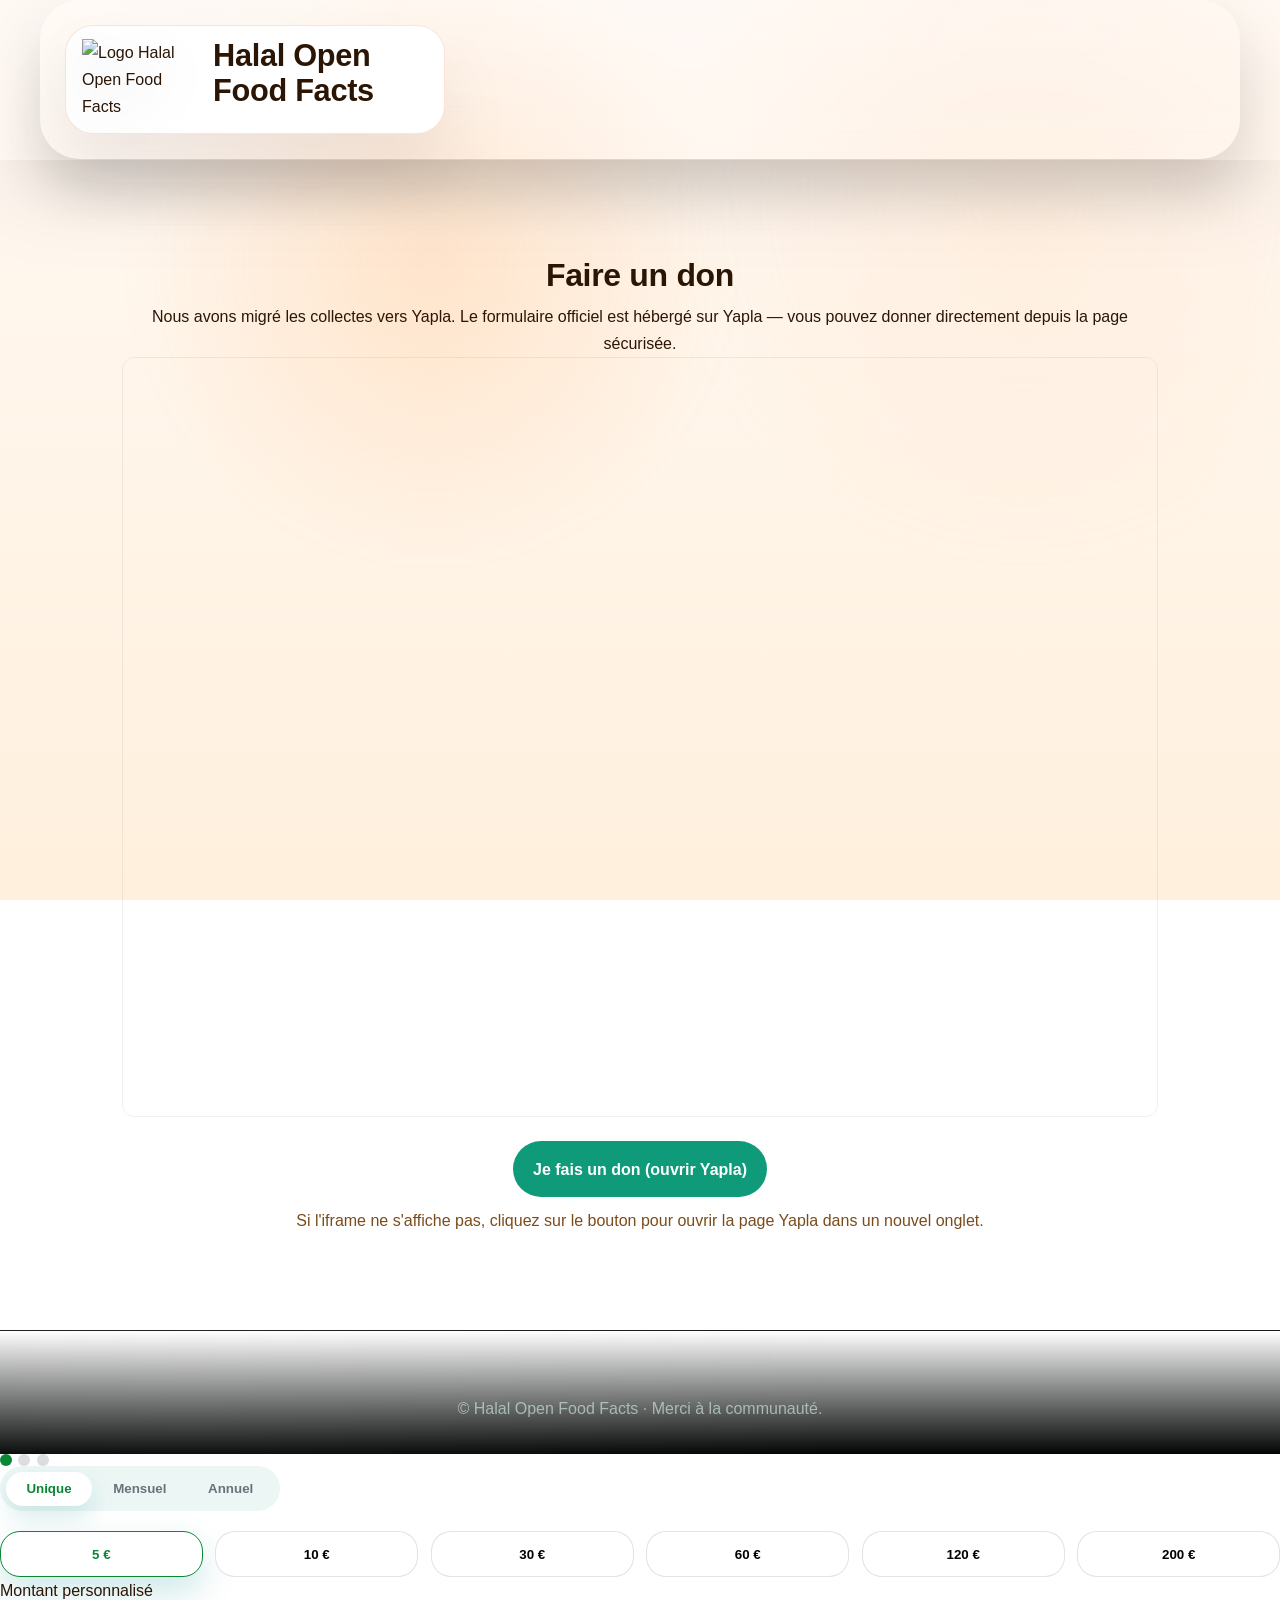
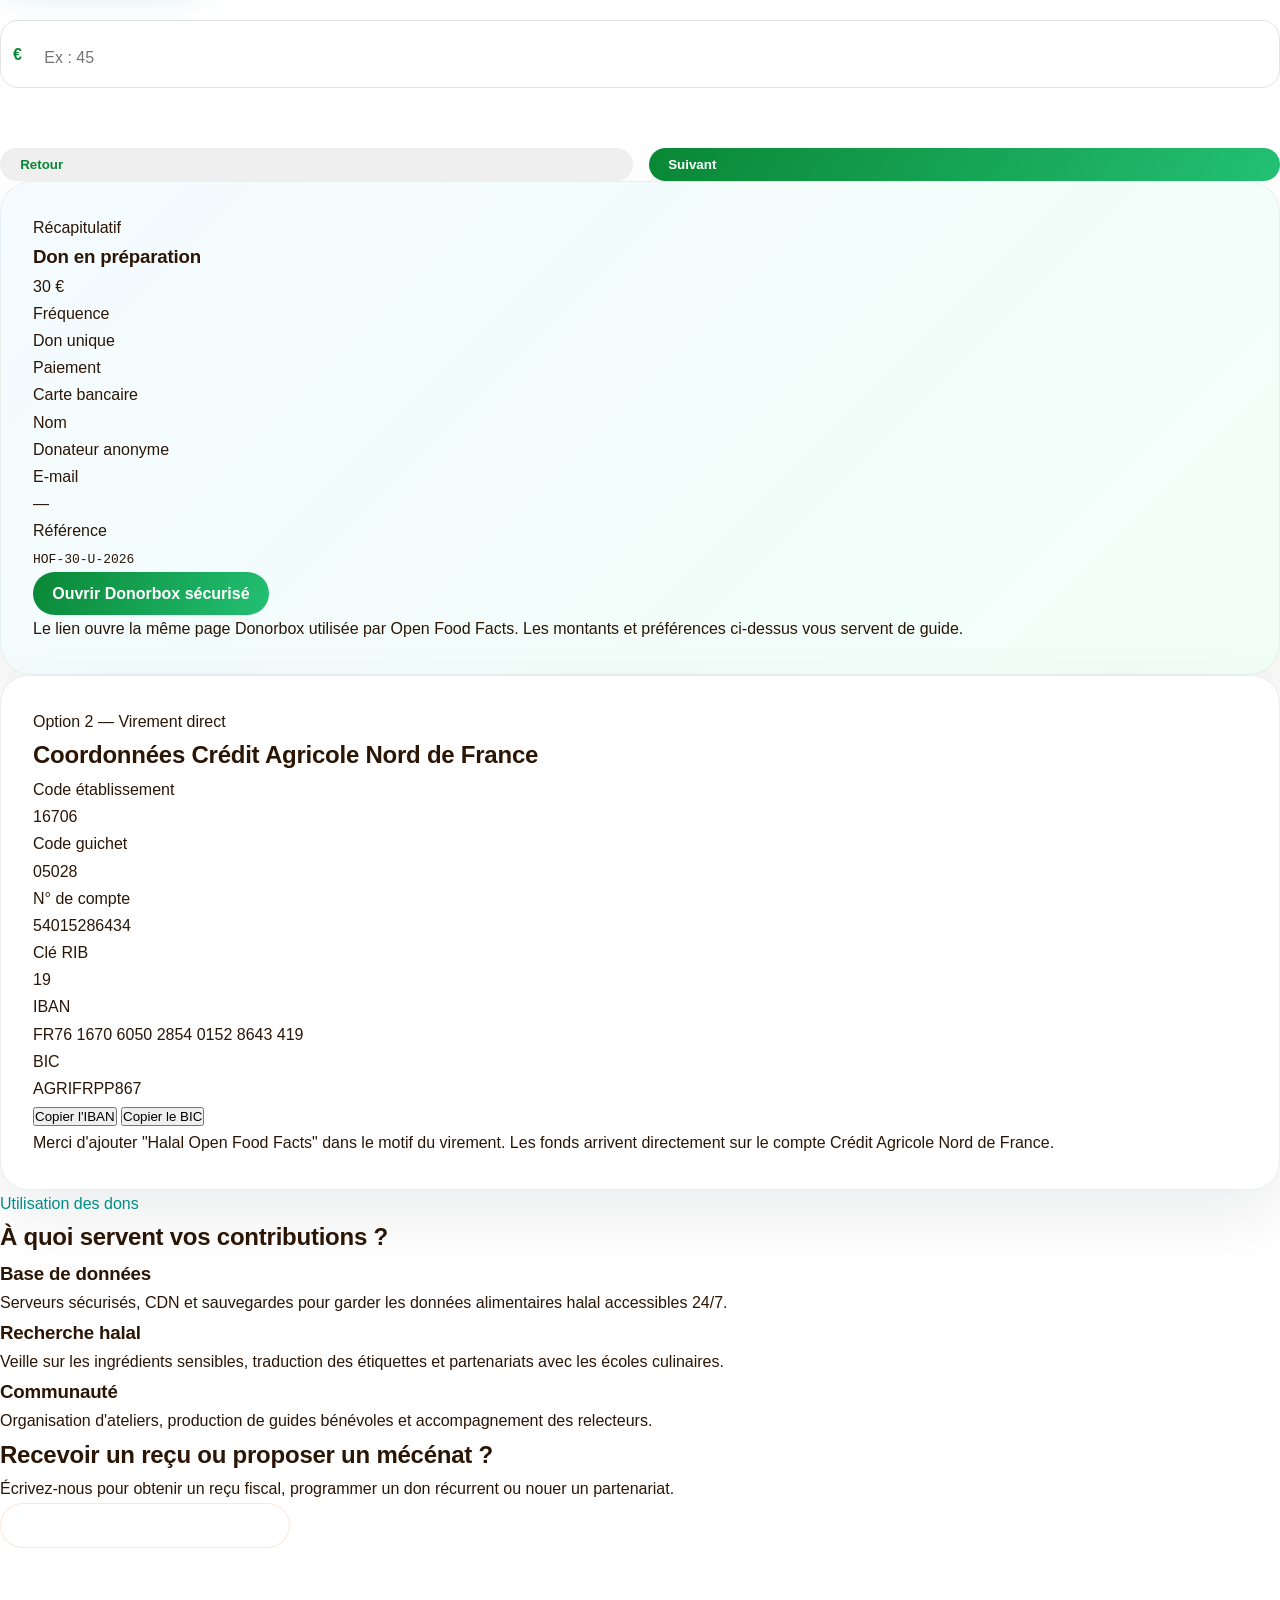
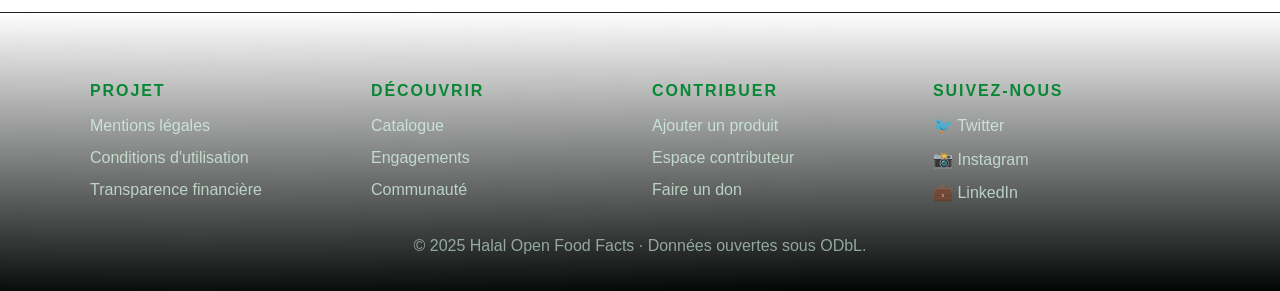
==== html/donate.html @ 566cd90d "chore: migrate donation links to Yapla (embed + external href), remove Donorbox page" ====
<!DOCTYPE html>
<html lang="fr" data-portal="food">
<head>
    <meta charset="utf-8">
    <meta name="viewport" content="width=device-width,initial-scale=1">
    <title>Faire un don — Halal Open Food Facts</title>
    <link rel="stylesheet" href="assets/css/style.css">
    <meta name="robots" content="noindex">
    <style>
        .donate-redirect { max-width: 1100px; margin: 3.5rem auto; padding: 2rem; text-align: center; }
        .donate-iframe { width: 100%; height: 760px; border: 1px solid rgba(0,0,0,0.06); border-radius: 12px; }
        .external-cta { display:inline-block; margin-top:1rem; padding:0.9rem 1.25rem; border-radius:999px; background:#0F9B7A; color:#fff; font-weight:700; text-decoration:none; }
        .muted { color: var(--muted); margin-top: .6rem; display:block }
    </style>
</head>
<body>
    <header class="site-header">
        <div class="site-header__inner">
            <a class="brand brand--hero" href="index.html">
                <img src="assets/images/e.png" alt="Logo Halal Open Food Facts" class="brand__logo">
                <div class="brand__text"><span>Halal Open Food Facts</span></div>
            </a>
        </div>
    </header>

    <main class="donate-redirect">
        <h1>Faire un don</h1>
        <p>Nous avons migré les collectes vers Yapla. Le formulaire officiel est hébergé sur Yapla — vous pouvez donner directement depuis la page sécurisée.</p>

        <!-- iframe fourni par l'utilisateur -->
        <iframe class="donate-iframe" width="950" height="750" src="https://halal-open-food-facts.s2.yapla.com/fr/campaign-16372" frameborder="0" allowfullscreen></iframe>

        <p><a class="external-cta" href="https://halal-open-food-facts.s2.yapla.com/fr/campaign-16372" target="_blank" rel="noopener">Je fais un don (ouvrir Yapla)</a></p>
        <p class="muted">Si l'iframe ne s'affiche pas, cliquez sur le bouton pour ouvrir la page Yapla dans un nouvel onglet.</p>
    </main>

    <footer class="site-footer">
        <p class="site-footer__copy">© Halal Open Food Facts · Merci à la communauté.</p>
    </footer>

</body>
</html>
                    </div>
                    <div class="progress-dots" role="presentation">
                        <span class="is-active" data-progress-dot="1"></span>
                        <span data-progress-dot="2"></span>
                        <span data-progress-dot="3"></span>
                    </div>
                </div>

                <div class="wizard-step is-active" data-step="1">
                    <div class="pill-toggle" role="tablist" aria-label="Fréquence du don">
                        <button type="button" class="is-active" data-frequency="unique">Unique</button>
                        <button type="button" data-frequency="monthly">Mensuel</button>
                        <button type="button" data-frequency="yearly">Annuel</button>
                    </div>
                    <div class="amount-options">
                        <button type="button" class="is-active" data-amount="5">5 €</button>
                        <button type="button" data-amount="10">10 €</button>
                        <button type="button" data-amount="30">30 €</button>
                        <button type="button" data-amount="60">60 €</button>
                        <button type="button" data-amount="120">120 €</button>
                        <button type="button" data-amount="200">200 €</button>
                    </div>
                    <label class="input-stack" for="custom-amount">Montant personnalisé
                        <div class="custom-amount-field">
                            <span>€</span>
                            <input id="custom-amount" type="number" min="1" step="1" placeholder="Ex : 45">
                        </div>
                    </label>
                </div>

                <div class="wizard-step" data-step="2">
                    <div class="form-grid-two">
                        <label class="input-stack" for="donor-firstname">Prénom
                            <input type="text" id="donor-firstname" placeholder="Fleury">
                        </label>
                        <label class="input-stack" for="donor-lastname">Nom de famille
                            <input type="text" id="donor-lastname" placeholder="Niyokwizera">
                        </label>
                    </div>
                    <label class="input-stack" for="donor-email">E-mail
                        <input type="email" id="donor-email" placeholder="vous@email.com" required>
                    </label>
                    <label class="input-stack" for="donor-note">Commentaire
                        <textarea id="donor-note" rows="3" placeholder="Référence interne, reçu fiscal..."></textarea>
                    </label>
                    <label class="checkbox-stack" for="newsletter-checkbox">
                        <input type="checkbox" id="newsletter-checkbox" checked>
                        S'abonner aux nouvelles halal (≤ 2 e-mails / mois)
                    </label>
                    <label class="checkbox-stack" for="public-checkbox">
                        <input type="checkbox" id="public-checkbox">
                        Afficher mon nom sur le mur des donateurs
                    </label>
                </div>

                <div class="wizard-step" data-step="3">
                    <div class="payment-tabs" role="tablist" aria-label="Mode de paiement">
                        <button type="button" class="is-active" data-payment="card">Carte</button>
                        <button type="button" data-payment="paypal">PayPal</button>
                        <button type="button" data-payment="debit">Débit direct</button>
                    </div>
                    <div class="card-brand-list" aria-hidden="true">
                        <span>Visa</span>
                        <span>Mastercard</span>
                        <span>Amex</span>
                        <span>Discover</span>
                        <span>UnionPay</span>
                    </div>
                    <p class="payment-hint">Vos informations de paiement sont saisies directement dans Donorbox (Stripe). Cette étape confirme seulement le moyen préféré.</p>
                </div>

                <p class="wizard-error" id="wizard-error"></p>

                <div class="wizard-actions">
                    <button type="button" class="ghost-btn" data-action="prev" aria-label="Étape précédente">Retour</button>
                    <button type="button" class="solid-btn" data-action="next" id="wizard-next">Suivant</button>
                </div>
            </form>

            <aside class="wizard-preview" id="wizard-preview">
                <p class="eyebrow">Récapitulatif</p>
                <h3>Don en préparation</h3>
                <p class="summary-amount" id="summary-amount">30 €</p>
                <dl>
                    <div>
                        <dt>Fréquence</dt>
                        <dd id="summary-frequency">Don unique</dd>
                    </div>
                    <div>
                        <dt>Paiement</dt>
                        <dd id="summary-payment">Carte bancaire</dd>
                    </div>
                    <div>
                        <dt>Nom</dt>
                        <dd id="summary-name">Donateur anonyme</dd>
                    </div>
                    <div>
                        <dt>E-mail</dt>
                        <dd id="summary-email">—</dd>
                    </div>
                    <div>
                        <dt>Référence</dt>
                        <dd><code id="summary-reference">HOF-30-U-2026</code></dd>
                    </div>
                </dl>
                <a href="https://donorbox.org/openfoodfacts" target="_blank" rel="noopener" class="solid-btn" id="donorbox-link">Ouvrir Donorbox sécurisé</a>
                <p class="summary-hint">Le lien ouvre la même page Donorbox utilisée par Open Food Facts. Les montants et préférences ci-dessus vous servent de guide.</p>
            </aside>
        </section>

        <section class="bank-option-card" id="bank-wire">
            <p class="eyebrow">Option 2 — Virement direct</p>
            <h2>Coordonnées Crédit Agricole Nord de France</h2>
            <dl>
                <div>
                    <dt>Code établissement</dt>
                    <dd>16706</dd>
                </div>
                <div>
                    <dt>Code guichet</dt>
                    <dd>05028</dd>
                </div>
                <div>
                    <dt>N° de compte</dt>
                    <dd>54015286434</dd>
                </div>
                <div>
                    <dt>Clé RIB</dt>
                    <dd>19</dd>
                </div>
                <div>
                    <dt>IBAN</dt>
                    <dd id="iban-value">FR76 1670 6050 2854 0152 8643 419</dd>
                </div>
                <div>
                    <dt>BIC</dt>
                    <dd id="bic-value">AGRIFRPP867</dd>
                </div>
            </dl>
            <div class="bank-option-card__actions">
                <button class="copy-btn" data-copy-target="iban-value">Copier l'IBAN</button>
                <button class="copy-btn" data-copy-target="bic-value">Copier le BIC</button>
            </div>
            <p class="bank-option-card__hint">Merci d'ajouter "Halal Open Food Facts" dans le motif du virement. Les fonds arrivent directement sur le compte Crédit Agricole Nord de France.</p>
        </section>

        <section class="transparency-section">
            <p class="eyebrow" style="color:#008c86;">Utilisation des dons</p>
            <h2>À quoi servent vos contributions ?</h2>
            <div class="transparency-grid">
                <article class="transparency-card">
                    <h3>Base de données</h3>
                    <p>Serveurs sécurisés, CDN et sauvegardes pour garder les données alimentaires halal accessibles 24/7.</p>
                </article>
                <article class="transparency-card">
                    <h3>Recherche halal</h3>
                    <p>Veille sur les ingrédients sensibles, traduction des étiquettes et partenariats avec les écoles culinaires.</p>
                </article>
                <article class="transparency-card">
                    <h3>Communauté</h3>
                    <p>Organisation d'ateliers, production de guides bénévoles et accompagnement des relecteurs.</p>
                </article>
            </div>
        </section>

        <section class="support-contact">
            <h2>Recevoir un reçu ou proposer un mécénat ?</h2>
            <p>Écrivez-nous pour obtenir un reçu fiscal, programmer un don récurrent ou nouer un partenariat.</p>
            <a href="mailto:contact@halalopenfoodfacts.org" class="ghost-btn ghost-btn--dark">contact@halalopenfoodfacts.org</a>
        </section>
    </main>

    <footer class="site-footer">
        <div class="site-footer__grid">
            <div>
                <h4>Projet</h4>
                <ul>
                    <li><a href="legal.html">Mentions légales</a></li>
                    <li><a href="terms.html">Conditions d'utilisation</a></li>
                    <li><a href="#">Transparence financière</a></li>
                </ul>
            </div>
            <div>
                <h4>Découvrir</h4>
                <ul>
                    <li><a href="index.html#catalogue">Catalogue</a></li>
                    <li><a href="index.html#engagements">Engagements</a></li>
                    <li><a href="index.html#communautes">Communauté</a></li>
                </ul>
            </div>
            <div>
                <h4>Contribuer</h4>
                <ul>
                    <li><a href="add.html">Ajouter un produit</a></li>
                    <li><a href="signin.html">Espace contributeur</a></li>
                    <li><a href="donate.html">Faire un don</a></li>
                </ul>
            </div>
            <div>
                <h4>Suivez-nous</h4>
                <div class="social">
                    <a href="#">🐦 Twitter</a>
                    <a href="#">📸 Instagram</a>
                    <a href="#">💼 LinkedIn</a>
                </div>
            </div>
        </div>
        <p class="site-footer__copy">© 2025 Halal Open Food Facts · Données ouvertes sous ODbL.</p>
    </footer>

    <script>
        (function () {
            const copyButtons = document.querySelectorAll('[data-copy-target]');
            copyButtons.forEach((button) => {
                button.addEventListener('click', () => {
                    const targetId = button.getAttribute('data-copy-target');
                    const source = document.getElementById(targetId);
                    if (!source) return;
                    const text = source.textContent.trim();
                    if (!navigator.clipboard) {
                        const textarea = document.createElement('textarea');
                        textarea.value = text;
                        document.body.appendChild(textarea);
                        textarea.select();
                        document.execCommand('copy');
                        textarea.remove();
                    } else {
                        navigator.clipboard.writeText(text).catch(() => {});
                    }
                    const original = button.textContent;
                    button.textContent = 'Copié !';
                    setTimeout(() => {
                        button.textContent = original;
                    }, 2000);
                });
            });

            const wizard = document.getElementById('donation-wizard');
            if (!wizard) return;

            const steps = Array.from(wizard.querySelectorAll('.wizard-step'));
            const dots = document.querySelectorAll('[data-progress-dot]');
            const stepperTitle = document.getElementById('stepper-title');
            const stepperStep = document.getElementById('stepper-step');
            const wizardError = document.getElementById('wizard-error');
            const nextButton = document.getElementById('wizard-next');
            const prevButton = wizard.querySelector('[data-action="prev"]');
            const frequencyButtons = wizard.querySelectorAll('[data-frequency]');
            const amountButtons = wizard.querySelectorAll('[data-amount]');
            const customAmountInput = document.getElementById('custom-amount');
            const paymentButtons = wizard.querySelectorAll('[data-payment]');
            const donorboxLink = document.getElementById('donorbox-link');
            const previewCard = document.getElementById('wizard-preview');

            const summaryRefs = {
                amount: document.getElementById('summary-amount'),
                frequency: document.getElementById('summary-frequency'),
                payment: document.getElementById('summary-payment'),
                name: document.getElementById('summary-name'),
                email: document.getElementById('summary-email'),
                reference: document.getElementById('summary-reference')
            };

            const inputs = {
                firstname: document.getElementById('donor-firstname'),
                lastname: document.getElementById('donor-lastname'),
                email: document.getElementById('donor-email')
            };

            const stepTitles = {
                1: 'Choisir le montant',
                2: 'Vos informations',
                3: 'Paiement sécurisé'
            };

            const frequencyLabels = {
                unique: 'Don unique',
                monthly: 'Don mensuel',
                yearly: 'Don annuel'
            };

            const frequencyQuery = {
                unique: 'once',
                monthly: 'monthly',
                yearly: 'annual'
            };

            const paymentLabels = {
                card: 'Carte bancaire',
                paypal: 'PayPal',
                debit: 'Débit direct'
            };

            const state = {
                step: 1,
                amount: 30,
                frequency: 'unique',
                payment: 'card'
            };

            function updateSummary() {
                const first = (inputs.firstname.value || '').trim();
                const last = (inputs.lastname.value || '').trim();
                const email = (inputs.email.value || '').trim();
                const name = (first || last) ? `${first} ${last}`.trim() : 'Donateur anonyme';
                const reference = `HOF-${Math.round(state.amount)}-${state.frequency.charAt(0).toUpperCase()}-${new Date().getFullYear()}`;

                summaryRefs.amount.textContent = `${state.amount.toFixed(2)} €`;
                summaryRefs.frequency.textContent = frequencyLabels[state.frequency];
                summaryRefs.payment.textContent = paymentLabels[state.payment];
                summaryRefs.name.textContent = name;
                summaryRefs.email.textContent = email || '—';
                summaryRefs.reference.textContent = reference;

                donorboxLink.href = `https://donorbox.org/openfoodfacts?default_interval=${frequencyQuery[state.frequency]}&amount=${Math.round(state.amount)}`;
            }

            function setStep(newStep) {
                state.step = Math.min(Math.max(newStep, 1), steps.length);
                steps.forEach((panel) => {
                    panel.classList.toggle('is-active', Number(panel.dataset.step) === state.step);
                });
                dots.forEach((dot) => {
                    dot.classList.toggle('is-active', Number(dot.dataset.progressDot) <= state.step);
                });
                stepperTitle.textContent = stepTitles[state.step];
                stepperStep.textContent = state.step;
                prevButton.disabled = state.step === 1;
                prevButton.setAttribute('aria-disabled', state.step === 1);
                wizardError.textContent = '';
                nextButton.textContent = state.step === steps.length ? 'Générer le lien sécurisé' : 'Suivant';
            }

            function validateStep() {
                if (state.step === 2) {
                    if (!inputs.email.value.trim()) {
                        wizardError.textContent = 'Merci d’indiquer un e-mail pour recevoir la confirmation.';
                        return false;
                    }
                }
                return true;
            }

            frequencyButtons.forEach((btn) => {
                btn.addEventListener('click', () => {
                    state.frequency = btn.dataset.frequency;
                    frequencyButtons.forEach((b) => b.classList.toggle('is-active', b === btn));
                    updateSummary();
                });
            });

            amountButtons.forEach((btn) => {
                btn.addEventListener('click', () => {
                    state.amount = Number(btn.dataset.amount);
                    amountButtons.forEach((b) => b.classList.toggle('is-active', b === btn));
                    customAmountInput.value = '';
                    updateSummary();
                });
            });

            if (customAmountInput) {
                customAmountInput.addEventListener('input', () => {
                    const value = parseFloat(customAmountInput.value.replace(',', '.'));
                    if (Number.isFinite(value) && value > 0) {
                        state.amount = value;
                        amountButtons.forEach((b) => b.classList.remove('is-active'));
                        updateSummary();
                    }
                });
            }

            paymentButtons.forEach((btn) => {
                btn.addEventListener('click', () => {
                    state.payment = btn.dataset.payment;
                    paymentButtons.forEach((b) => b.classList.toggle('is-active', b === btn));
                    updateSummary();
                });
            });

            nextButton.addEventListener('click', () => {
                if (!validateStep()) return;
                if (state.step === steps.length) {
                    updateSummary();
                    previewCard.classList.add('is-visible');
                    donorboxLink.focus();
                } else {
                    setStep(state.step + 1);
                }
            });

            prevButton.addEventListener('click', () => {
                if (state.step === 1) return;
                setStep(state.step - 1);
            });

            ['input', 'change'].forEach((eventName) => {
                Object.values(inputs).forEach((input) => {
                    input.addEventListener(eventName, updateSummary);
                });
            });

            updateSummary();
        })();
    </script>
</body>
</html>
---- html/assets/css/style.css ----
.welcome-banner__text {
    flex: 1;
}
@import url('https://fonts.googleapis.com/css2?family=Space+Grotesk:wght@400;500;600;700&family=General+Sans:wght@400;500;600&display=swap');

:root {
    --font-display: 'Space Grotesk', 'General Sans', 'IBM Plex Sans', sans-serif;
    --font-body: 'General Sans', 'IBM Plex Sans', sans-serif;
    --bg: #f5fafb;
    --bg-gradient: linear-gradient(180deg, #f7fbff 0%, #eef7f2 100%);
    --card: #ffffff;
    --card-strong: #f3fbff;
    --text: #0f1b26;
    --muted: #4a5f75;
    --primary: #008c86;
    --primary-dark: #00544f;
    --accent: rgba(0, 140, 134, 0.12);
    --accent-strong: rgba(0, 140, 134, 0.18);
    --border: rgba(0, 140, 134, 0.12);
    --search-bg: #ffffff;
    --search-chip: rgba(0, 140, 134, 0.16);
    --glow-emerald: rgba(0, 140, 134, 0.28);
    --gradient-hero: radial-gradient(circle at 5% 5%, rgba(0, 140, 134, 0.12), transparent 60%), radial-gradient(circle at 80% -15%, rgba(0, 96, 157, 0.12), transparent 45%);
    --hero-surface: linear-gradient(125deg, rgba(0, 140, 134, 0.08), rgba(255, 255, 255, 0.98));
    --filters-surface: linear-gradient(145deg, rgba(255, 255, 255, 0.9), rgba(0, 140, 134, 0.1));
    --panel-surface: rgba(15, 27, 38, 0.04);
    --primary-soft: rgba(0, 140, 134, 0.2);
    --secondary-soft: rgba(0, 96, 157, 0.16);
    --card-glow: rgba(15, 27, 38, 0.08);
}

html[data-portal="food"],
body[data-portal="food"] {
    --bg: #fff9f4;
    --bg-gradient: linear-gradient(180deg, #fff9f4 0%, #fff0dd 100%);
    --card: #ffffff;
    --card-strong: #fff2e1;
    --text: #2b1606;
    --muted: #7a4c1b;
    --primary: #098735;
    --primary-dark: #a74307;
    --accent: rgba(229, 106, 31, 0.12);
    --accent-strong: rgba(229, 106, 31, 0.22);
    --border: rgba(229, 106, 31, 0.18);
    --search-bg: #ffffff;
    --search-chip: rgba(229, 106, 31, 0.16);
    --glow-emerald: rgba(255, 155, 64, 0.24);
    --gradient-hero: radial-gradient(circle at 0% 20%, rgba(255, 214, 120, 0.22), transparent 55%), radial-gradient(circle at 100% 0%, rgba(255, 145, 77, 0.25), transparent 45%);
    --hero-surface: linear-gradient(135deg, rgba(255, 155, 64, 0.14), rgba(255, 247, 237, 0.98));
    --filters-surface: linear-gradient(150deg, rgba(255, 255, 255, 0.92), rgba(255, 155, 64, 0.12));
    --panel-surface: rgba(43, 15, 2, 0.05);
    --primary-soft: rgba(255, 155, 64, 0.2);
    --secondary-soft: rgba(255, 205, 161, 0.18);
    --card-glow: rgba(40, 14, 1, 0.08);
}

* {
    box-sizing: border-box;
    margin: 0;
    padding: 0;
}

body {
    font-family: var(--font-body);
    color: var(--text);
    background: var(--bg-gradient);
    background-attachment: fixed;
    line-height: 1.7;
    min-height: 100vh;
    position: relative;
    overflow-x: hidden;
}

body::before {
    content: '';
    position: fixed;
    inset: -10% auto auto 20%;
    width: 55vw;
    height: 55vw;
    transform: translateX(-25%);
    background: radial-gradient(circle, var(--primary-soft) 0%, transparent 60%);
    z-index: -2;
    filter: blur(18px);
}

body::after {
    content: '';
    position: fixed;
    inset: -20% 0 0 50%;
    width: 60vw;
    height: 60vw;
    background: radial-gradient(circle, var(--secondary-soft) 0%, transparent 65%);
    z-index: -3;
    filter: blur(20px);
}

h1,
h2,
h3,
h4,
.brand__text span,
.hero__stats strong,
.app-callout__content h2,
.app-callout__content p.eyebrow,
.legal-card h2,
.legal-card h3 {
    font-family: var(--font-display);
    letter-spacing: -0.01em;
}

a {
    color: inherit;
    text-decoration: none;
}

.top-strip {
    background: rgba(0, 140, 134, 0.08);
    color: var(--text);
    padding: 0.5rem 0;
    font-size: 0.9rem;
    border-bottom: 1px solid rgba(0, 140, 134, 0.12);
}

.top-strip__content {
    max-width: 1200px;
    margin: 0 auto;
    padding: 0 1rem;
    display: flex;
    justify-content: space-between;
    align-items: center;
    gap: 1rem;
}

.top-strip__left {
    display: flex;
    gap: 0.5rem;
}

.top-strip__select {
    background: #fff;
    border: 1px solid rgba(0, 140, 134, 0.2);
    color: var(--text);
    padding: 0.3rem 0.8rem;
    border-radius: 999px;
    font-size: 0.85rem;
    box-shadow: 0 4px 12px rgba(15, 27, 38, 0.08);
}

.site-header {
    background: #fff;
    border-bottom: 1px solid var(--border);
    position: sticky;
    top: 0;
    z-index: 20;
}

.site-header__inner {
    max-width: 1200px;
    margin: 0 auto;
    padding: 1rem;
    display: grid;
    grid-template-columns: minmax(240px, 380px) 1fr;
    gap: 2rem;
    align-items: stretch;
}

.brand {
    display: flex;
    align-items: center;
    gap: 0.8rem;
}

.brand--hero {
    gap: 1.2rem;
    align-items: flex-start;
    padding: 0.8rem 1rem;
    border-radius: 28px;
    background: linear-gradient(135deg, rgba(15,23,38,0.07), rgba(15,81,50,0.08));
    box-shadow: 0 15px 45px rgba(15,23,38,0.12);
}
.visually-hidden {
    position: absolute;
    width: 1px;
    height: 1px;
    padding: 0;
    margin: -1px;
    overflow: hidden;
    clip: rect(0, 0, 0, 0);
    border: 0;
}

.brand__logo {
    width: clamp(110px, 14vw, 170px);
    height: auto;
    filter: drop-shadow(0 15px 25px rgba(15,23,38,0.15));
}

.brand__text span {
    font-weight: 700;
    font-size: clamp(1.4rem, 2.4vw, 2rem);
    line-height: 1.1;
}

.brand__text small {
    color: #0f1726;
    font-size: 0.85rem;
    letter-spacing: 0.28em;
    text-transform: uppercase;
    display: block;
    margin-top: 0.35rem;
}

.header-controls {
    display: flex;
    flex-direction: column;
    gap: 0.9rem;
}

.mega-search {
    background: var(--card);
    border-radius: 26px;
    padding: 0.8rem 1rem;
    display: flex;
    align-items: center;
    gap: 0.8rem;
    flex-wrap: wrap;
    border: 1px solid rgba(15, 27, 38, 0.06);
    box-shadow: 0 18px 40px rgba(15, 27, 38, 0.08);
}

.mega-search--accent {
    background: var(--search-bg);
    padding: 0.85rem 1rem;
    border: 1px solid rgba(15, 27, 38, 0.08);
    box-shadow: 0 20px 50px rgba(15, 27, 38, 0.08);
    border-radius: 26px;
}

.header-controls .mega-search { width: 100%; }

.mega-search__field {
    flex: 1;
    display: flex;
    align-items: center;
    gap: 0.55rem;
    background: rgba(0, 140, 134, 0.08);
    border-radius: 999px;
    padding: 0.35rem 0.95rem;
    min-width: 220px;
}

.mega-search__icon {
    color: var(--primary);
    font-size: 1.05rem;
}

.mega-search__field input {
    flex: 1;
    border: none;
    background: transparent;
    font-size: 0.95rem;
    padding: 0.35rem 0;
    outline: none;
    color: var(--text);
}

.mega-search input::placeholder {
    color: rgba(15, 27, 38, 0.45);
}

.mega-search__actions {
    display: flex;
    align-items: center;
    gap: 0.55rem;
    flex-shrink: 0;
}

.mega-search__helper,
.mega-search__hint {
    font-size: 0.82rem;
    color: rgba(15, 27, 38, 0.6);
    margin: 0;
}

.mega-search__meta {
    display: flex;
    flex-wrap: wrap;
    gap: 0.9rem;
    margin-top: 0.35rem;
}

.barcode-overlay {
    position: fixed;
    inset: 0;
    background: rgba(2, 8, 20, 0.92);
    display: flex;
    align-items: center;
    justify-content: center;
    z-index: 9999;
}

.barcode-overlay[hidden] { display: none; }

.barcode-overlay__panel {
    background: rgba(3, 12, 32, 0.95);
    border: 1px solid rgba(255,255,255,0.08);
    border-radius: 20px;
    padding: 1rem;
    width: min(420px, 90%);
    box-shadow: 0 25px 60px rgba(0,0,0,0.4);
    display: flex;
    flex-direction: column;
    gap: 0.85rem;
}

.barcode-overlay__video {
    width: 100%;
    aspect-ratio: 3 / 4;
    border-radius: 16px;
    background: #000;
    object-fit: cover;
}

.barcode-overlay__helper {
    color: #f4f7ff;
    text-align: center;
    font-size: 0.9rem;
    margin: 0;
}

.barcode-overlay__close {
    align-self: flex-end;
    background: transparent;
    border: 1px solid rgba(255,255,255,0.25);
    color: #fff;
    border-radius: 999px;
    padding: 0.25rem 0.9rem;
    cursor: pointer;
    font-size: 0.85rem;
}


.barcode-trigger,
.search-submit {
    border: none;
    border-radius: 999px;
    font-weight: 600;
    padding: 0.5rem 1.3rem;
    cursor: pointer;
    transition: transform 0.2s ease, box-shadow 0.2s ease;
}

.search-submit {
    background: var(--primary);
    color: #fff;
    box-shadow: 0 8px 24px rgba(0, 140, 134, 0.3);
}

.search-submit:hover { transform: translateY(-1px); }

.barcode-trigger {
    display: inline-flex;
    align-items: center;
    gap: 0.45rem;
    border: 1px solid rgba(0, 140, 134, 0.2);
    background: rgba(0, 140, 134, 0.08);
    color: var(--primary);
}

.barcode-trigger:hover {
    background: rgba(0, 140, 134, 0.12);
}

.barcode-trigger__bars {
    width: 18px;
    height: 22px;
    border-radius: 6px;
    background-image: repeating-linear-gradient(90deg, var(--primary) 0, var(--primary) 2px, transparent 2px, transparent 4px);
    display: block;
}

.barcode-trigger__label {
    font-size: 0.9rem;
}

.mega-search button {
    border: none;
    background: var(--primary);
    color: #fff;
    font-weight: 600;
    border-radius: 999px;
    padding: 0.6rem 1.2rem;
    cursor: pointer;
}

.mega-search .search-submit {
    width: auto;
}


.header-cta-row {
    display: flex;
    align-items: center;
    gap: 1rem;
    flex-wrap: wrap;
    justify-content: flex-end;
}

.primary-nav {
    display: flex;
    align-items: center;
    gap: 0.9rem;
    font-size: 0.95rem;
    flex: 1;
    justify-content: flex-end;
    flex-wrap: wrap;
}

.primary-nav a { transition: opacity 0.3s; }
.primary-nav a:hover { opacity: 0.8; }
.primary-nav .outline-btn {
    border-color: rgba(15,23,38,0.15);
    background: #fff;
}
.primary-nav .solid-btn { box-shadow: 0 12px 30px rgba(15,81,50,0.35); }

.outline-btn,
.solid-btn,
.ghost-btn,
.pill-btn {
    border-radius: 999px;
    padding: 0.5rem 1.2rem;
    font-weight: 600;
    display: inline-flex;
    align-items: center;
    gap: 0.35rem;
}

.outline-btn {
    border: 1px solid var(--border);
}

.solid-btn {
    border: none;
    background: linear-gradient(120deg, var(--primary), #23c074);
    color: #fff;
}

.ghost-btn {
    border: 1px solid transparent;
    color: var(--primary);
}

.ghost-btn--dark {
    color: #fff;
    border-color: var(--search-chip);
    background: rgba(255,255,255,0.08);
}

.pill-btn--app {
    background: linear-gradient(120deg, #0891b2, #10b981);
    color: #fff;
    box-shadow: 0 18px 30px rgba(8,145,178,0.35);
}

.header-link {
    font-weight: 600;
    letter-spacing: 0.08em;
    text-transform: uppercase;
    color: #0f1726;
    border-bottom: 2px solid rgba(15,23,38,0.15);
    padding-bottom: 0.15rem;
    display: inline-flex;
    align-items: center;
    gap: 0.2rem;
    transition: color 0.2s ease, border-color 0.2s ease;
}

.header-link:hover {
    color: var(--primary);
    border-color: var(--primary);
}

.donation-banner {
    background: linear-gradient(120deg, var(--primary), #ffd37a);
    color: #1b1208;
    text-align: center;
    padding: 0.8rem 3rem;
    position: relative;
    border-bottom: 1px solid rgba(0, 0, 0, 0.08);
}

.donation-banner a {
    font-weight: 700;
    text-decoration: underline;
}

.donation-banner button {
    position: absolute;
    right: 1.2rem;
    top: 50%;
    transform: translateY(-50%);
    border: none;
    background: rgba(0,0,0,0.2);
    color: #fff;
    width: 30px;
    height: 30px;
    border-radius: 50%;
    cursor: pointer;
    box-shadow: 0 8px 16px rgba(0,0,0,0.2);
}

main {
    width: min(1200px, 100%);
    margin: 0 auto;
    padding: 2.5rem clamp(1rem, 4vw, 3rem) 4rem;
}

.hero {
    max-width: 1200px;
    margin: 0 auto;
    display: grid;
    grid-template-columns: repeat(auto-fit, minmax(280px, 1fr));
    gap: 2rem;
    align-items: center;
    padding: 3rem;
    background: linear-gradient(135deg, #e0f1e4, #f8fef8);
    border-radius: 32px;
    box-shadow: 0 30px 80px rgba(17,63,50,0.12);
}

.hero__content,
.hero__visual {
    position: relative;
    z-index: 1;
}

.welcome-banner {
    display: flex;
    align-items: flex-start;
    gap: 1rem;
    padding: 1rem 1.5rem;
    border-radius: 24px;
    background: linear-gradient(135deg, rgba(236,72,153,0.1), rgba(5,150,105,0.18));
    border: 1px solid rgba(5,150,105,0.25);
    box-shadow: 0 20px 55px rgba(15,23,38,0.12);
    margin-bottom: 1.25rem;
}

.welcome-banner[hidden] { display: none !important; }

.welcome-banner__eyebrow {
    margin: 0;
    font-size: 1rem;
    font-weight: 700;
    color: #0f1726;
}

.welcome-banner__body {
    margin: 0.2rem 0 0;
    color: #0f1726;
    opacity: 0.85;
    font-size: 0.95rem;
}

.welcome-banner__close {
    background: #fff;
    border: 1px solid rgba(15,23,38,0.15);
    border-radius: 999px;
    width: 32px;
    height: 32px;
    cursor: pointer;
    font-size: 1rem;
    line-height: 1;
    color: #0f1726;
    flex-shrink: 0;
}

.hero__eyebrow { color: var(--primary); font-weight: 600; letter-spacing: 0.08em; }

.hero h1 { font-size: clamp(2rem, 4vw, 3rem); margin: 0.8rem 0; }

.hero__subtitle { color: var(--muted); margin-bottom: 1.5rem; }

.hero__cta { display: flex; gap: 1rem; flex-wrap: wrap; }
.hero__cta .ghost-btn { border-color: rgba(31,154,95,0.2); }
.hero__cta .ghost-btn--dark { background: #0f1726; color: #fff; border-color: transparent; }

.hero__locale {
    display: flex;
    align-items: center;
    gap: 0.9rem;
    margin-top: 1.2rem;
    padding: 0.9rem 1.2rem;
    border: 1px dashed rgba(31,154,95,0.35);
    border-radius: 20px;
    background: #fff;
    box-shadow: 0 14px 30px rgba(15,23,38,0.08);
}

.hero__locale p {
    margin: 0;
    font-size: 0.95rem;
    color: var(--muted);
}

.hero__locale--active {
    border-color: var(--primary);
}

.hero__country-pill {
    background: var(--primary);
    color: #fff;
}

.hero__stats {
    display: grid;
    grid-template-columns: repeat(5, 1fr);
    gap: 1.2rem;
    margin-top: 2rem;
    width: 100%;
    grid-column: 1 / -1;
}

.stat-card-link {
    display: contents;
    text-decoration: none;
    color: inherit;
}
.stat-card-link .stat-card {
    cursor: pointer;
}
.stat-card-link .stat-card:hover .stat-card__cta {
    opacity: 1;
    transform: translateX(0);
}
.stat-card__cta {
    font-size: 0.75rem;
    font-weight: 700;
    margin-top: 0.3rem;
    opacity: 0;
    transform: translateX(-6px);
    transition: opacity 0.2s ease, transform 0.2s ease;
    letter-spacing: 0.04em;
    text-transform: uppercase;
}
.stat-card--halal .stat-card__cta   { color: #1a7f3c; }
.stat-card--excluded .stat-card__cta { color: #d93025; }

.stat-card {
    position: relative;
    background: #ffffff;
    border: 1px solid rgba(0,140,134,0.25);
    border-top: 3px solid rgba(0,140,134,0.45);
    border-radius: 24px;
    padding: 1.6rem 1.4rem 1.8rem;
    display: flex;
    flex-direction: column;
    align-items: flex-start;
    gap: 0.3rem;
    box-shadow: 0 8px 32px rgba(0,140,134,0.12), 0 1px 4px rgba(0,0,0,0.05), inset 0 0 0 1px rgba(0,140,134,0.06);
    transition: transform 0.22s cubic-bezier(.34,1.56,.64,1), box-shadow 0.22s ease;
    overflow: hidden;
    min-width: 0;
}
.stat-card::after {
    content: '';
    position: absolute;
    bottom: 0; left: 0; right: 0;
    height: 4px;
    border-radius: 0 0 24px 24px;
}
.stat-card--products::after  { background: linear-gradient(90deg,#008c86,#00c4bb); }
.stat-card--halal::after      { background: linear-gradient(90deg,#1a7f3c,#2ecc71); }
.stat-card--excluded::after   { background: linear-gradient(90deg,#d93025,#ff6b5b); }
.stat-card--contributors::after { background: linear-gradient(90deg,#7c3aed,#a78bfa); }
.stat-card--countries::after  { background: linear-gradient(90deg,#d97706,#fbbf24); }

.stat-card:hover {
    transform: translateY(-5px) scale(1.025);
    box-shadow: 0 20px 56px rgba(0,140,134,0.18), 0 2px 8px rgba(0,0,0,0.06);
}
.stat-card__icon {
    font-size: 1.6rem;
    line-height: 1;
    margin-bottom: 0.4rem;
}
.hero__stats strong {
    font-size: clamp(1.6rem, 2.2vw, 2.1rem);
    font-weight: 800;
    display: block;
    line-height: 1;
    color: var(--text);
    font-family: var(--font-display);
    white-space: nowrap;
}
.stat-card--products strong { color: #007a75; }
.stat-card--halal strong    { color: #1a7f3c; }
.stat-card--excluded strong { color: #d93025; }
.stat-card--contributors strong { color: #7c3aed; }
.stat-card--countries strong { color: #d97706; }

.stat-label {
    font-size: 0.82rem;
    font-weight: 500;
    color: var(--muted);
    letter-spacing: 0.01em;
    line-height: 1.3;
    margin-top: 0.2rem;
}

.hero__visual {
    position: relative;
    margin-top: -60px;
}

.hero__image {
    width: 100%;
    border-radius: 28px;
    object-fit: cover;
    height: 420px;
    box-shadow: 0 20px 60px rgba(0,0,0,0.25);
}

.badge {
    position: absolute;
    right: 1.5rem;
    background: #fff;
    padding: 0.6rem 1rem;
    border-radius: 16px;
    box-shadow: 0 12px 24px rgba(0,0,0,0.12);
    font-weight: 600;
}

.badge.halal { top: 1.5rem; }
.badge.scan { bottom: 1.5rem; }

.trusted {
    max-width: 1100px;
    margin: 2.5rem auto;
    text-align: center;
    color: var(--muted);
}

.quick-links {
    max-width: 1200px;
    margin: 2.5rem auto 0;
    display: grid;
    grid-template-columns: repeat(auto-fit, minmax(220px, 1fr));
    gap: 1rem;
}

.quick-links article {
    background: #fff;
    border-radius: 24px;
    padding: 1.5rem;
    box-shadow: 0 18px 40px rgba(0,0,0,0.06);
}

.quick-links article p { color: var(--muted); margin: 0.4rem 0 0.8rem; }

.quick-links article a {
    margin-top: 1rem;
    display: inline-flex;
    align-items: center;
    gap: 0.4rem;
    font-weight: 600;
    color: var(--primary);
}

.trusted__logos {
    margin-top: 0.8rem;
    display: flex;
    justify-content: center;
    gap: 2rem;
    flex-wrap: wrap;
}

.trusted__logos img {
    height: 96px;
    max-width: 220px;
    opacity: 1;
    filter: grayscale(0);
    object-fit: contain;
}

.app-callout__badges {
    display: flex;
    flex-wrap: wrap;
    gap: 0.8rem;
    align-items: center;
    padding: 1rem 1.4rem;
    border-radius: 999px;
    background: rgba(3, 32, 20, 0.6);
    border: 1px solid rgba(123, 231, 184, 0.4);
    box-shadow: 0 25px 55px rgba(3, 19, 12, 0.45);
    backdrop-filter: blur(6px);
}

.app-callout__badges a:not(.apk-badge) {
    display: inline-flex;
    align-items: center;
    padding: 0.35rem 0.75rem;
    border-radius: 18px;
    background: rgba(255,255,255,0.08);
    border: 1px solid rgba(255,255,255,0.25);
    box-shadow: 0 18px 35px rgba(2, 10, 6, 0.45);
}

.apk-badge {
    background: rgba(18, 185, 112, 0.45);
    padding: 0.55rem 1.2rem;
    border-radius: 999px;
    color: #f6fff9;
    font-weight: 600;
    border: 1px solid rgba(255,255,255,0.45);
    display: inline-flex;
    align-items: center;
    gap: 0.45rem;
    box-shadow: 0 20px 45px rgba(3, 19, 12, 0.45);
}

.filters {
    max-width: 1100px;
    margin: 0 auto;
    background: #fff;
    padding: 2rem;
    border-radius: 28px;
    box-shadow: 0 20px 50px rgba(0,0,0,0.08);
    display: grid;
    gap: 1.5rem;
}

.filters__headline h2 { margin-bottom: 0.4rem; }
.filters__headline p { color: var(--muted); }

.filters__chips { display: flex; flex-wrap: wrap; gap: 0.7rem; }

.filter-btn {
    border: 1px solid var(--border);
    background: #fff;
    border-radius: 999px;
    padding: 0.6rem 1.2rem;
    cursor: pointer;
    font-weight: 600;
    transition: 0.25s;
}

.filter-btn.active,
.filter-btn:hover {
    background: var(--primary);
    color: #fff;
    border-color: var(--primary);
}

.filters__dropdowns {
    display: flex;
    gap: 1rem;
    flex-wrap: wrap;
}

.filter-select {
    flex: 1;
    min-width: 200px;
    border-radius: 18px;
    border: 1px solid rgba(15, 27, 38, 0.08);
    padding: 0.8rem 1rem;
    background: #fff;
    color: var(--text);
    box-shadow: 0 12px 28px rgba(15, 27, 38, 0.05);
}

.family-gallery {
    max-width: 1200px;
    margin: 2.5rem auto;
    background: #fff;
    border-radius: 32px;
    padding: 2.5rem;
    display: grid;
    grid-template-columns: repeat(auto-fit, minmax(260px, 1fr));
    gap: 2rem;
    box-shadow: 0 24px 60px rgba(0,0,0,0.08);
}

.family-gallery__text h2 {
    margin: 0.6rem 0 0.8rem;
}

.family-gallery__grid {
    display: grid;
    grid-template-columns: repeat(auto-fit, minmax(180px, 1fr));
    gap: 1rem;
}

.family-gallery__grid img {
    width: 100%;
    border-radius: 24px;
    height: 180px;
    object-fit: cover;
    box-shadow: 0 12px 30px rgba(0,0,0,0.12);
}

.product-grid-section {
    max-width: 1200px;
    margin: 2.5rem auto;
}

.product-grid {
    display: grid;
    grid-template-columns: repeat(auto-fill, minmax(220px, 1fr));
    gap: 1.5rem;
}

.product-card {
    background: #fff;
    border-radius: 24px;
    padding: 1rem;
    box-shadow: 0 20px 50px rgba(0,0,0,0.08);
    transition: transform 0.2s ease, box-shadow 0.2s ease;
    cursor: pointer;
}

.product-card:hover {
    transform: translateY(-5px);
    box-shadow: 0 25px 60px rgba(0,0,0,0.1);
}

.product-card img {
    width: 100%;
    height: 180px;
    object-fit: contain;
    margin-bottom: 1rem;
}

.product-info h3 { font-size: 1rem; margin-bottom: 0.3rem; }
.product-info p { color: var(--muted); font-size: 0.9rem; }

.loading-placeholder {
    grid-column: 1 / -1;
    text-align: center;
    padding: 3rem 0;
}

.spinner {
    width: 46px;
    height: 46px;
    border: 4px solid var(--border);
    border-top-color: var(--primary);
    border-radius: 50%;
    margin: 0 auto 1rem;
    animation: spin 1s linear infinite;
}

@keyframes spin { to { transform: rotate(360deg); } }

.pagination {
    display: flex;
    justify-content: center;
    gap: 0.5rem;
    margin-top: 1.5rem;
}

.pagination button {
    border: 1px solid var(--border);
    background: #fff;
    border-radius: 12px;
    padding: 0.5rem 0.9rem;
    cursor: pointer;
}

.pagination button.active {
    background: var(--primary);
    border-color: var(--primary);
    color: #fff;
}

.live-feed {
    max-width: 1200px;
    margin: 0 auto 3rem;
    background: #fff;
    border-radius: 32px;
    padding: 2rem;
    box-shadow: 0 30px 70px rgba(0,0,0,0.08);
}

.live-feed__header {
    display: flex;
    justify-content: space-between;
    gap: 1rem;
    align-items: center;
    flex-wrap: wrap;
}

.live-feed__list {
    margin-top: 1.5rem;
    display: grid;
    grid-template-columns: repeat(auto-fit, minmax(220px, 1fr));
    gap: 1rem;
}

.live-feed__item {
    background: var(--bg);
    border-radius: 20px;
    padding: 1rem;
    display: flex;
    gap: 0.9rem;
    align-items: center;
    border: 1px solid var(--border);
    transition: transform 0.2s ease, box-shadow 0.2s ease;
}

.live-feed__item:hover {
    transform: translateY(-4px);
    box-shadow: 0 18px 30px rgba(0,0,0,0.08);
}

.live-feed__item img {
    width: 58px;
    height: 58px;
    border-radius: 16px;
    object-fit: cover;
    background: #fff;
}

.live-feed__meta {
    flex: 1;
    min-width: 0;
}

.live-feed__title {
    font-weight: 600;
    margin-bottom: 0.2rem;
}

.live-feed__brand {
    color: var(--muted);
    font-size: 0.9rem;
}

.live-feed__time {
    font-size: 0.8rem;
    color: var(--primary);
    margin-top: 0.3rem;
}

.live-feed__cta {
    width: 38px;
    height: 38px;
    border-radius: 50%;
    border: 1px solid rgba(0, 140, 134, 0.2);
    display: inline-flex;
    align-items: center;
    justify-content: center;
    font-weight: 700;
    color: var(--primary);
    background: #fff;
}

.live-feed__placeholder {
    grid-column: 1 / -1;
    text-align: center;
    padding: 2rem;
    color: var(--muted);
}

.insights {
    max-width: 1100px;
    margin: 3rem auto;
    display: grid;
    grid-template-columns: repeat(auto-fit, minmax(220px, 1fr));
    gap: 1rem;
}

.insights article {
    background: #fff;
    padding: 1.5rem;
    border-radius: 20px;
    box-shadow: 0 15px 40px rgba(0,0,0,0.05);
}

.community {
    max-width: 1100px;
    margin: 3rem auto;
    display: grid;
    grid-template-columns: repeat(auto-fit, minmax(280px, 1fr));
    gap: 2rem;
    align-items: center;
    background: #fff;
    border-radius: 32px;
    padding: 2.5rem;
}

.community__media {
    position: relative;
}

.community__media img {
    width: 100%;
    border-radius: 24px;
}

.community__stack {
    position: absolute;
    display: flex;
    gap: 0.6rem;
    bottom: 5rem;
    right: 1.5rem;
}

.community__stack img {
    width: 110px;
    height: 110px;
    object-fit: cover;
    border-radius: 20px;
    border: 4px solid #fff;
    box-shadow: 0 12px 24px rgba(0,0,0,0.18);
}

.community__card {
    position: absolute;
    bottom: 1.5rem;
    left: 1.5rem;
    background: #fff;
    padding: 1rem 1.4rem;
    border-radius: 18px;
    box-shadow: 0 20px 40px rgba(0,0,0,0.12);
}

.app-callout {
    max-width: 1100px;
    margin: 3rem auto;
    position: relative;
    display: grid;
    grid-template-columns: repeat(auto-fit, minmax(260px, 1fr));
    gap: 2.5rem;
    padding: 3rem;
    border-radius: 36px;
    overflow: hidden;
    color: #f0fff7;
    background: radial-gradient(circle at 14% 20%, rgba(125,255,204,0.25), transparent 55%),
                radial-gradient(circle at 85% 0%, rgba(41,243,129,0.3), transparent 45%),
                linear-gradient(132deg, #041c11, #0d6137 55%, #1bd071);
    border: 1px solid rgba(41, 243, 129, 0.35);
    box-shadow: 0 50px 110px rgba(3, 19, 12, 0.55);
}

.app-callout::before {
    content: '';
    position: absolute;
    inset: 10px;
    border-radius: 30px;
    border: 1px solid rgba(255,255,255,0.08);
    background: radial-gradient(circle at 80% 0%, rgba(255,255,255,0.18), transparent 55%);
    z-index: 0;
    pointer-events: none;
}

.app-callout__content,
.app-callout__preview {
    position: relative;
    z-index: 1;
}

.app-callout__badges img {
    height: 48px;
}

.app-callout__preview img {
    width: 100%;
    max-width: 280px;
    border-radius: 28px;
    display: block;
    margin-left: auto;
    box-shadow: 0 35px 70px rgba(2, 12, 7, 0.45);
}

.app-callout__preview img.full-width {
    max-width: 340px;
}

body[data-portal="food"] .app-callout,
html[data-portal="food"] .app-callout {
    background: radial-gradient(circle at 20% 20%, rgba(255, 214, 120, 0.25), transparent 60%),
        radial-gradient(circle at 80% 0%, rgba(255, 145, 77, 0.4), transparent 45%),
        linear-gradient(132deg, #2b0c02, #a74f07 55%, #ffb347);
    border-color: rgba(255, 189, 111, 0.5);
    box-shadow: 0 50px 120px rgba(47, 16, 2, 0.65);
}

body[data-portal="food"] .app-callout__badges,
html[data-portal="food"] .app-callout__badges {
    background: rgba(56, 24, 4, 0.7);
    border-color: rgba(255,255,255,0.18);
}

.legal-section {
    max-width: 1200px;
    margin: 3rem auto;
    display: grid;
    grid-template-columns: repeat(auto-fit, minmax(260px, 1fr));
    gap: 1.5rem;
}

.legal-card {
    background: #fff;
    border-radius: 28px;
    padding: 2rem;
    box-shadow: 0 20px 45px rgba(0,0,0,0.08);
}

.legal-card--light {
    background: var(--accent);
}

.legal-mail {
    display: inline-block;
    margin-top: 1rem;
    font-weight: 600;
    color: var(--primary);
}

.form-shell,
.auth-shell,
.legal-page {
    max-width: 1100px;
    margin: 3rem auto;
    display: grid;
    gap: 2rem;
}

.form-card,
.auth-card,
.legal-hero {
    background: #fff;
    border-radius: 28px;
    padding: 2.5rem;
    box-shadow: 0 20px 50px rgba(0,0,0,0.08);
}

.legal-hero--alt {
    display: flex;
    flex-direction: column;
    gap: 0.9rem;
}

.legal-highlight {
    font-weight: 600;
    margin: 0;
    line-height: 1.5;
}

.legal-highlight--title {
    font-size: 1.5rem;
    text-transform: uppercase;
    letter-spacing: 0.1em;
    color: #1d4ed8;
}

.legal-highlight--alert {
    color: #b91c1c;
}

.legal-highlight--trust {
    color: #047857;
}

.legal-highlight--support {
    color: #0f1726;
}

.legal-highlight--contact {
    color: #0f1726;
}

/* Donation wizard + stepper components */
.donor-layout {
    display: grid;
    grid-template-columns: repeat(auto-fit, minmax(300px, 1fr));
    gap: 2rem;
    margin: 3rem auto;
}

.stepper-card {
    background: var(--card);
    border-radius: 32px;
    border: 1px solid rgba(15, 27, 38, 0.06);
    box-shadow: 0 30px 70px rgba(15, 27, 38, 0.08);
    padding: 2.25rem;
}

.stepper-toolbar {
    display: flex;
    justify-content: space-between;
    gap: 1rem;
    align-items: center;
    margin-bottom: 1.5rem;
}

.stepper-toolbar__title {
    font-size: 1.35rem;
    margin: 0;
}

.progress-dots {
    display: flex;
    gap: 0.4rem;
}

.progress-dots span {
    width: 12px;
    height: 12px;
    border-radius: 50%;
    background: rgba(15, 27, 38, 0.15);
}

.progress-dots span.is-active {
    background: var(--primary);
}

.pill-toggle {
    display: inline-flex;
    background: rgba(0, 140, 134, 0.08);
    border-radius: 999px;
    padding: 0.35rem;
    margin-bottom: 1.25rem;
}

.pill-toggle button {
    border: none;
    background: transparent;
    padding: 0.6rem 1.3rem;
    font-weight: 600;
    border-radius: 999px;
    color: rgba(15, 27, 38, 0.6);
    cursor: pointer;
}

.pill-toggle button.is-active {
    background: #fff;
    color: var(--primary);
    box-shadow: 0 12px 25px rgba(0, 140, 134, 0.15);
}

.amount-options {
    display: grid;
    grid-template-columns: repeat(auto-fit, minmax(90px, 1fr));
    gap: 0.8rem;
}

.amount-options button {
    border: 1.5px solid rgba(15, 27, 38, 0.12);
    border-radius: 20px;
    padding: 0.9rem 0.4rem;
    font-weight: 600;
    cursor: pointer;
    background: #fff;
    transition: all 0.2s ease;
}

.amount-options button.is-active {
    border-color: var(--primary);
    color: var(--primary);
    box-shadow: 0 15px 35px rgba(0, 140, 134, 0.2);
}

.form-grid-two {
    display: grid;
    grid-template-columns: repeat(auto-fit, minmax(220px, 1fr));
    gap: 1rem;
    margin: 1.2rem 0;
}

.input-stack label {
    display: flex;
    flex-direction: column;
    font-weight: 600;
    font-size: 0.95rem;
    color: var(--muted);
}

.input-stack input,
.input-stack textarea,
.input-stack select {
    margin-top: 0.4rem;
    border-radius: 16px;
    border: 1.5px solid rgba(15, 27, 38, 0.12);
    padding: 0.8rem 1rem;
    font-size: 1rem;
    font-family: inherit;
}

.custom-amount-field {
    display: flex;
    align-items: center;
    border: 1.5px solid rgba(15, 27, 38, 0.12);
    border-radius: 18px;
    padding: 0.5rem 0.75rem;
    gap: 0.4rem;
    margin: 1rem 0;
}

.custom-amount-field span {
    font-weight: 700;
    color: var(--primary);
}

.custom-amount-field input {
    border: none;
    flex: 1;
    font-size: 1rem;
    background: transparent;
}

.custom-amount-field input:focus {
    outline: none;
}

.wizard-actions {
    display: flex;
    justify-content: space-between;
    gap: 1rem;
    margin-top: 1.5rem;
}

.wizard-actions button {
    flex: 1;
}

.wizard-preview {
    background: linear-gradient(135deg, #f5fbff, #f1fff8);
    border-radius: 32px;
    border: 1px solid rgba(15, 27, 38, 0.06);
    box-shadow: 0 30px 70px rgba(15, 27, 38, 0.08);
    padding: 2rem;
}

.wizard-preview h3 {
    margin-top: 0;
}

.payment-tabs {
    display: grid;
    grid-template-columns: repeat(auto-fit, minmax(120px, 1fr));
    gap: 0.5rem;
    margin: 1rem 0 1.5rem;
}

.payment-tabs button {
    border: 1.5px solid rgba(15, 27, 38, 0.12);
    border-radius: 18px;
    padding: 0.6rem 0.8rem;
    background: #fff;
    font-weight: 600;
    cursor: pointer;
}

.payment-tabs button.is-active {
    border-color: var(--primary);
    color: var(--primary);
    box-shadow: 0 15px 35px rgba(0, 140, 134, 0.18);
}

.bank-option-card {
    background: var(--card);
    border: 1px solid rgba(15, 27, 38, 0.08);
    border-radius: 28px;
    padding: 2rem;
    box-shadow: 0 25px 65px rgba(15, 27, 38, 0.08);
}

.wizard-step {
    display: none;
}

.wizard-step.is-active {
    display: block;
    animation: wizardFade 0.25s ease;
}

@keyframes wizardFade {
    from { opacity: 0; transform: translateY(8px); }
    to { opacity: 1; transform: translateY(0); }
}

.wizard-error {
    color: #b3261e;
    font-size: 0.95rem;
    min-height: 1.2rem;
    margin-top: 0.5rem;
}

.legal-highlight--data {
    margin-top: 1.2rem;
    color: #155e75;
    text-transform: uppercase;
    letter-spacing: 0.08em;
}

.legal-data-block ul {
    margin: 0.4rem 0 0 1rem;
    color: var(--muted);
}

.form-grid {
    display: grid;
    grid-template-columns: repeat(auto-fit, minmax(240px, 1fr));
    gap: 1.2rem;
}

.input-row {
    display: grid;
    grid-template-columns: repeat(auto-fit, minmax(220px, 1fr));
    gap: 1rem;
}

.stacked {
    display: flex;
    flex-direction: column;
    gap: 0.4rem;
}

.checkbox-group {
    display: flex;
    flex-direction: column;
    gap: 0.35rem;
}

.checkbox-group label {
    display: flex;
    align-items: center;
    gap: 0.4rem;
    font-weight: 500;
}

.checkbox-group input[type="checkbox"] {
    width: auto;
}

.form-lead {
    margin-bottom: 1.5rem;
    color: var(--muted);
    font-size: 1rem;
}

.form-hint {
    color: var(--muted);
    font-size: 0.82rem;
}

.form-status {
    margin-top: 1rem;
    color: var(--muted);
    font-size: 0.9rem;
}

.solid-btn--full {
    width: 100%;
    text-align: center;
}

.input-group { display: flex; flex-direction: column; gap: 0.4rem; }
.input-group label { font-weight: 600; }
.input-group small { color: var(--muted); font-size: 0.85rem; }
.input-group input,
.input-group textarea,
.input-group select {
    border-radius: 16px;
    border: 1px solid var(--border);
    padding: 0.75rem 1rem;
    font-size: 0.95rem;
}

.input-group textarea {
    min-height: 120px;
    resize: vertical;
}

.form-card footer,
.auth-card footer {
    margin-top: 1.5rem;
    color: var(--muted);
    font-size: 0.9rem;
}

.form-card button,
.auth-card button {
    width: 100%;
    border: none;
    border-radius: 20px;
    padding: 0.9rem;
    font-size: 1rem;
    font-weight: 600;
    cursor: pointer;
}

.form-card button[type="submit"],
.auth-card button[type="submit"] {
    background: linear-gradient(120deg, var(--primary), #23c074);
    color: #fff;
}

.form-feedback {
    margin-top: 1rem;
    padding: 0.9rem 1.1rem;
    border-radius: 16px;
    display: none;
}

.form-feedback.success {
    display: block;
    background: #ecfdf3;
    color: #0f5132;
    border: 1px solid #a4d4b4;
}

.form-feedback.error {
    display: block;
    background: #fef3f2;
    color: #981b1c;
    border: 1px solid #f2b0af;
}

.auth-shell {
    grid-template-columns: repeat(auto-fit, minmax(320px, 1fr));
    align-items: stretch;
}

.auth-side {
    background: linear-gradient(135deg, #0f5132, #1f9a5f);
    border-radius: 28px;
    color: #fff;
    padding: 2.5rem;
    display: flex;
    flex-direction: column;
    gap: 1rem;
    box-shadow: 0 30px 60px rgba(15,81,50,0.35);
}

.auth-side a {
    color: #fff;
    font-weight: 600;
}

.auth-side ul {
    list-style: none;
    padding-left: 0;
}

.auth-side li {
    margin-bottom: 0.4rem;
}

.legal-grid {
    display: grid;
    grid-template-columns: repeat(auto-fit, minmax(260px, 1fr));
    gap: 1.2rem;
}

.status-pill {
    font-size: 0.85rem;
    background: var(--accent);
    border-radius: 999px;
    padding: 0.3rem 0.9rem;
    display: inline-flex;
    align-items: center;
    gap: 0.3rem;
}

.legal-card ul {
    padding-left: 1.2rem;
    color: var(--muted);
}

.site-footer {
    background: #0f1726;
    color: #dbe5ff;
    padding: 3rem 1rem;
}

.site-footer__grid {
    max-width: 1100px;
    margin: 0 auto 1.5rem;
    display: grid;
    grid-template-columns: repeat(auto-fit, minmax(180px, 1fr));
    gap: 1.5rem;
}

.site-footer__grid h4 { margin-bottom: 0.5rem; }
.site-footer__grid ul { list-style: none; }
.site-footer__grid li { margin: 0.3rem 0; }

.social { display: flex; flex-direction: column; gap: 0.4rem; }

.site-footer__copy { text-align: center; color: #9fb0d5; }

.user-greeting {
    display: inline-flex;
    align-items: center;
    gap: 0.4rem;
    padding: 0.35rem 0.9rem;
    border-radius: 999px;
    background: rgba(15, 23, 38, 0.08);
    font-size: 0.95rem;
    font-weight: 600;
    color: #0f1726;
}

.user-greeting[hidden] {
    display: none !important;
}

.user-greeting__eyebrow {
    text-transform: uppercase;
    font-size: 0.7rem;
    letter-spacing: 0.04em;
    color: var(--muted);
}

.user-greeting__name {
    font-size: 1rem;
}

.account-chip {
    display: inline-flex;
    align-items: center;
    gap: 0.6rem;
    padding: 0.45rem 0.95rem;
    border-radius: 18px;
    border: 1px solid rgba(15,31,24,0.12);
    background: rgba(255,255,255,0.9);
    box-shadow: 0 15px 30px rgba(8,25,18,0.08);
    min-width: 180px;
}

.account-chip[hidden] {
    display: none !important;
}

.account-chip__avatar {
    width: 40px;
    height: 40px;
    border-radius: 50%;
    background: var(--primary);
    color: #fff;
    display: inline-flex;
    align-items: center;
    justify-content: center;
    font-weight: 600;
    letter-spacing: 0.02em;
}

.account-chip__label {
    margin: 0;
    text-transform: uppercase;
    font-size: 0.7rem;
    letter-spacing: 0.08em;
    color: var(--muted);
}

.account-chip__name {
    font-size: 1rem;
    margin: 0;
}

.hero__account {
    margin-top: 1.5rem;
    padding: 1.2rem 1.4rem;
    border-radius: 24px;
    border: 1px solid var(--border);
    background: rgba(15, 23, 38, 0.04);
    display: flex;
    align-items: center;
    justify-content: space-between;
    flex-wrap: wrap;
    gap: 1rem;
}

.hero__account-status {
    margin: 0;
    font-size: 1.05rem;
    font-weight: 600;
}

.hero__account-hint {
    margin: 0.15rem 0 0;
    color: var(--muted);
    font-size: 0.95rem;
}

.hero__account-actions {
    display: flex;
    gap: 0.6rem;
    flex-wrap: wrap;
}

.hero__account-actions .is-disabled,
.hero__account-actions a[aria-disabled="true"] {
    pointer-events: none;
    opacity: 0.55;
}

.halal-directory {
    max-width: 1100px;
    margin: 0 auto;
    padding: 3rem 1rem 4rem;
}

.halal-directory__head {
    text-align: left;
    margin-bottom: 1.8rem;
}

.halal-directory__head h1 {
    margin: 0.4rem 0;
    font-size: clamp(1.9rem, 3vw, 2.5rem);
}

.halal-directory__panel {
    border: 1px solid var(--border);
    border-radius: 24px;
    padding: 1.5rem;
    background: var(--card, #fff);
    box-shadow: 0 12px 30px rgba(15, 23, 38, 0.08);
}

.halal-directory__meta {
    display: flex;
    gap: 1.5rem;
    flex-wrap: wrap;
}

.halal-directory__meta-label {
    margin: 0;
    font-size: 0.9rem;
    color: var(--muted);
    text-transform: uppercase;
    letter-spacing: 0.05em;
}

.halal-directory__meta strong {
    font-size: 1.8rem;
}

.halal-directory__controls {
    display: flex;
    align-items: flex-end;
    gap: 1rem;
    flex-wrap: wrap;
    margin: 1.5rem 0 1rem;
}

.input-chip {
    display: flex;
    flex-direction: column;
    gap: 0.3rem;
    font-size: 0.9rem;
    color: var(--muted);
}

.input-chip input,
.input-chip select {
    border-radius: 16px;
    border: 1px solid var(--border);
    padding: 0.5rem 0.9rem;
    min-width: 220px;
}

.halal-directory__status {
    font-size: 0.95rem;
    margin: 0;
    color: var(--muted);
}

.halal-directory__status[data-tone="success"] {
    color: #1f9a5f;
}

.halal-directory__status[data-tone="warning"] {
    color: #b45309;
}

.halal-directory__status[data-tone="error"] {
    color: #b91c1c;
}

.halal-directory__cards {
    margin-top: 2rem;
    display: grid;
    grid-template-columns: repeat(auto-fit, minmax(280px, 1fr));
    gap: 1rem;
}

.halal-user-card {
    border: 1px solid var(--border);
    border-radius: 20px;
    padding: 1.1rem;
    background: #fff;
    display: flex;
    flex-direction: column;
    gap: 1rem;
    min-height: 180px;
}

.halal-user-card__header {
    display: flex;
    align-items: center;
    justify-content: space-between;
    gap: 1rem;
}

.halal-user-card__name {
    margin: 0;
    font-size: 1.15rem;
    font-weight: 600;
}

.halal-user-card__id {
    color: var(--muted);
}

.halal-user-card__stamp {
    display: flex;
    align-items: center;
    gap: 0.4rem;
}

.halal-user-card__index {
    font-size: 0.95rem;
    font-weight: 600;
    color: var(--primary, #1f9a5f);
}

.halal-user-card__chip {
    font-size: 0.75rem;
    padding: 0.25rem 0.6rem;
    border-radius: 999px;
    border: 1px solid rgba(31, 154, 95, 0.3);
    color: #1f9a5f;
    background: rgba(31, 154, 95, 0.08);
}

.halal-user-card__meta {
    display: grid;
    grid-template-columns: repeat(auto-fit, minmax(140px, 1fr));
    gap: 0.8rem;
}

.halal-user-card__label {
    margin: 0;
    font-size: 0.8rem;
    color: var(--muted);
    text-transform: uppercase;
    letter-spacing: 0.04em;
}

.halal-user-card__badges {
    display: flex;
    flex-wrap: wrap;
    gap: 0.4rem;
}

.halal-user-card__badge {
    font-size: 0.75rem;
    padding: 0.25rem 0.55rem;
    border-radius: 8px;
    background: rgba(15, 23, 38, 0.06);
    color: #0f1726;
}

.halal-user-card__note {
    margin: 0;
    font-size: 0.9rem;
    color: #334155;
}

.empty-state {
    padding: 2rem;
    border-radius: 20px;
    background: rgba(15, 23, 38, 0.05);
    text-align: center;
    color: var(--muted);
}

@media (max-width: 720px) {
    .halal-directory__panel {
        padding: 1.1rem;
    }

    .input-chip input,
    .input-chip select {
        min-width: 100%;
    }
}

.advanced-filters {
    margin-top: 1.5rem;
    border: 1px solid rgba(255,255,255,0.25);
    border-radius: 24px;
    background: rgba(255,255,255,0.04);
    box-shadow: 0 18px 40px rgba(15, 23, 38, 0.18);
}

.advanced-filters__toggle {
    width: 100%;
    border: none;
    background: transparent;
    padding: 1rem 1.4rem;
    font-size: 1rem;
    font-weight: 600;
    display: flex;
    align-items: center;
    justify-content: space-between;
    cursor: pointer;
    color: #fff;
}

.advanced-filters__indicator {
    font-size: 0.85rem;
    border-radius: 999px;
    padding: 0.2rem 0.8rem;
    background: rgba(255,255,255,0.12);
    color: #fff;
}

.advanced-filters__panel {
    border-top: 1px solid rgba(255,255,255,0.15);
    padding: 1.5rem;
    display: flex;
    flex-direction: column;
    gap: 1.4rem;
}

.advanced-filters__group {
    display: flex;
    flex-direction: column;
    gap: 0.6rem;
}

.advanced-filters__group-head p {
    margin: 0;
    font-weight: 600;
    color: #000;
}

.advanced-filters__group-head small {
    color: rgba(0,0,0,0.75);
}

.chip-row {
    display: flex;
    flex-wrap: wrap;
    gap: 0.5rem;
}

.chip {
    border-radius: 999px;
    border: 1px solid rgba(0,0,0,0.2);
    padding: 0.35rem 0.95rem;
    background: rgba(0,0,0,0.08);
    font-weight: 600;
    font-size: 0.9rem;
    cursor: pointer;
    transition: all 0.2s ease;
    color: #000;
}

.chip.is-active {
    background: #fff;
    color: var(--primary);
    border-color: transparent;
    box-shadow: 0 12px 20px rgba(31, 154, 95, 0.2);
}

.advanced-filters__group--columns {
    flex-direction: row;
    align-items: center;
    justify-content: space-between;
}

.switch {
    display: inline-flex;
    align-items: center;
    gap: 0.5rem;
    cursor: pointer;
    font-weight: 600;
}

.switch span {
    color: #000;
}

.switch input {
    width: 1.1rem;
    height: 1.1rem;
    accent-color: var(--primary);
}

.advanced-filters__footer {
    display: flex;
    justify-content: space-between;
    flex-wrap: wrap;
    gap: 0.6rem;
}

.ghost-btn--subtle {
    border: 1px dashed var(--border);
    color: var(--muted);
}

.api-live {
    max-width: 1200px;
    margin: 3rem auto;
    padding: 2rem;
    border-radius: 32px;
    border: 1px solid var(--border);
    background: var(--card);
    box-shadow: 0 30px 70px rgba(15, 23, 38, 0.1);
}

.api-live__header {
    display: flex;
    align-items: flex-start;
    justify-content: space-between;
    gap: 1rem;
    flex-wrap: wrap;
}

.api-live__grid {
    margin-top: 1.5rem;
    display: grid;
    grid-template-columns: repeat(auto-fit, minmax(220px, 1fr));
    gap: 1rem;
}

.api-live__card {
    border: 1px solid var(--border);
    border-radius: 20px;
    padding: 1.2rem;
    background: var(--bg);
    transition: border-color 0.2s ease, box-shadow 0.2s ease;
}

.api-live__card.is-ok {
    border-color: rgba(34, 197, 94, 0.5);
    box-shadow: 0 12px 25px rgba(34, 197, 94, 0.15);
}

.api-live__card.is-error {
    border-color: rgba(239, 68, 68, 0.4);
    box-shadow: 0 12px 25px rgba(239, 68, 68, 0.15);
}

.api-live__card.is-pending {
    border-style: dashed;
}

.api-live__badge {
    font-size: 0.8rem;
    text-transform: uppercase;
    letter-spacing: 0.1em;
    color: var(--muted);
}

.api-live__latency {
    display: block;
    font-size: 2rem;
    margin-top: 0.5rem;
    color: #0f1726;
}

.api-live__hint {
    margin: 0.2rem 0 0;
    color: var(--muted);
    font-size: 0.9rem;
}

@media (max-width: 720px) {
    .hero__account {
        flex-direction: column;
        align-items: flex-start;
    }
    .advanced-filters__group--columns {
        flex-direction: column;
        align-items: flex-start;
        gap: 0.6rem;
    }
    .api-live {
        padding: 1.5rem;
    }
}

@media (max-width: 900px) {
    .site-header__inner { grid-template-columns: 1fr; }
    .brand--hero { justify-content: center; text-align: center; }
    .header-controls { gap: 1.1rem; }
    .header-cta-row { justify-content: center; }
    .primary-nav { justify-content: center; }
    .hero__visual { margin-top: 0; }
    .header-link {
        width: 100%;
        justify-content: center;
        border-bottom-color: transparent;
    }
    .mega-search {
        flex-direction: column;
        align-items: stretch;
    }
    .mega-search__actions {
        width: 100%;
        flex-direction: column;
    }
    .mega-search__actions button {
        width: 100%;
        justify-content: center;
    }
}

@media (max-width: 600px) {
    .hero { padding: 2rem; }
    .filter-select { min-width: 100%; }
    .family-gallery { grid-template-columns: 1fr; }
    .community__stack {
        position: static;
        margin-top: 1rem;
        justify-content: center;
    }
}

[dir="rtl"] body {
    text-align: right;
}

/* === 2026 Dual Portal Refresh === */
.site-header {
    background: linear-gradient(120deg, rgba(255,255,255,0.08), rgba(255,255,255,0.02));
    border-bottom: 1px solid rgba(255,255,255,0.08);
    box-shadow: 0 35px 90px var(--card-glow);
    backdrop-filter: blur(22px);
}

.site-header__inner {
    border-radius: 40px;
    padding: 1.5rem;
    background: rgba(255,255,255,0.08);
    border: 1px solid rgba(255,255,255,0.08);
    box-shadow: 0 30px 60px rgba(0,0,0,0.15);
}

.brand--hero {
    background: var(--card);
    border: 1px solid var(--border);
    box-shadow: 0 45px 75px var(--card-glow);
}

.mega-search--accent {
    position: relative;
    overflow: hidden;
    background: var(--search-bg);
    border: 1px solid rgba(255,255,255,0.12);
    box-shadow: 0 35px 70px rgba(0,0,0,0.45);
}

.mega-search--accent::after {
    content: '';
    position: absolute;
    inset: 0;
    background: var(--gradient-hero);
    mix-blend-mode: screen;
    pointer-events: none;
}

.mega-search__field {
    border: 1px solid rgba(255,255,255,0.18);
    background: rgba(255,255,255,0.08);
}

.search-submit {
    background: linear-gradient(120deg, #f7fff8, #cffff0);
    color: #053620;
    box-shadow: 0 20px 35px rgba(38,176,121,0.3);
}

.barcode-trigger {
    border-color: rgba(255,255,255,0.25);
    background: rgba(255,255,255,0.05);
}

.barcode-trigger__bars {
    animation: pulseBarsBeauty 1.8s ease-in-out infinite;
}

@keyframes pulseBarsBeauty {
    0%, 100% { opacity: 0.95; transform: scaleY(1); }
    40% { opacity: 0.45; transform: scaleY(0.7); }
}

.hero {
    margin-top: 2.5rem;
    padding: 3.5rem clamp(1.5rem, 4vw, 3rem);
    background: var(--hero-surface);
    border-radius: 48px;
    border: 1px solid var(--border);
    box-shadow: 0 60px 140px var(--card-glow);
    position: relative;
    overflow: hidden;
}

.hero::before {
    content: '';
    position: absolute;
    inset: 12% auto auto 55%;
    width: 320px;
    height: 320px;
    background: radial-gradient(circle, var(--secondary-soft) 0%, transparent 60%);
    filter: blur(10px);
    z-index: 0;
}

.hero__content,
.hero__visual {
    position: relative;
    z-index: 1;
}

.stat-card {
    background: rgba(255,255,255,0.07);
    border-color: rgba(255,255,255,0.1);
}
.stat-card--products strong { color: #4dd9d3; }
.stat-card--halal strong    { color: #4ade80; }
.stat-card--excluded strong { color: #f87171; }
.stat-card--contributors strong { color: #c4b5fd; }
.stat-card--countries strong { color: #fcd34d; }

.badge {
    background: rgba(255,255,255,0.6);
    border: 1px solid rgba(255,255,255,0.4);
    color: var(--text);
    backdrop-filter: blur(15px);
}

.quick-links {
    margin-top: 3rem;
    display: grid;
    grid-template-columns: repeat(auto-fit, minmax(220px, 1fr));
    gap: 1.2rem;
}

.quick-links article {
    padding: 1.9rem;
    border-radius: 30px;
    background: linear-gradient(145deg, var(--card), var(--card-strong));
    border: 1px solid var(--border);
    box-shadow: 0 32px 70px var(--card-glow);
    transition: transform 0.3s ease, border 0.3s ease;
}

.quick-links article:hover {
    transform: translateY(-10px);
    border-color: rgba(255,255,255,0.5);
}

.filters {
    margin-top: 4rem;
    padding: 2.75rem;
    border-radius: 40px;
    background: var(--filters-surface);
    color: #effff6;
    border: 1px solid rgba(255,255,255,0.12);
    box-shadow: 0 55px 120px var(--card-glow);
}

.filter-btn {
    border: 1px solid rgba(255,255,255,0.25);
    background: rgba(255,255,255,0.08);
    color: #fff;
    border-radius: 999px;
    padding: 0.55rem 1.3rem;
}

.filter-btn.active,
.filter-btn:hover {
    background: #fff;
    color: var(--primary);
}

.product-card {
    border-radius: 32px;
    border: 1px solid rgba(255,255,255,0.15);
    background: linear-gradient(160deg, rgba(255,255,255,0.98), rgba(239,255,248,0.92));
    box-shadow: 0 32px 80px rgba(0,0,0,0.15);
    overflow: hidden;
    transition: transform 0.28s ease, box-shadow 0.28s ease;
    padding: 1rem;
    cursor: pointer;
}

.product-card img {
    width: 100%;
    height: 200px;
    object-fit: contain;
    margin-bottom: 0.75rem;
    border-radius: 12px;
    background: #f5f5f5;
}

.product-card:hover {
    transform: translateY(-10px);
    box-shadow: 0 55px 120px rgba(0,0,0,0.18);
}

.live-feed {
    margin-top: 4rem;
    border-radius: 44px;
    padding: 3rem;
    background: var(--accent-strong);
    color: #f8fff6;
    box-shadow: 0 60px 120px var(--card-glow);
    border: 1px solid rgba(255,255,255,0.08);
}

.live-feed__item {
    background: rgba(255,255,255,0.08);
    border: 1px solid rgba(255,255,255,0.12);
}

.family-gallery,
.community {
    border-radius: 40px;
    padding: 3rem;
    background: linear-gradient(140deg, var(--card), var(--card-strong));
    border: 1px solid var(--border);
    box-shadow: 0 40px 90px var(--card-glow);
}

.family-gallery__grid img,
.community__media img {
    border-radius: 30px;
    box-shadow: 0 30px 70px rgba(0,0,0,0.18);
}

.site-footer {
    margin-top: 4rem;
    border-top: 1px solid rgba(255,255,255,0.08);
    background: radial-gradient(circle at 15% 20%, rgba(255,255,255,0.05), transparent 60%),
        linear-gradient(180deg, var(--search-bg), #010503);
    color: rgba(233,252,244,0.85);
    padding: 4rem 0 2rem;
}

.site-footer__grid h4 {
    text-transform: uppercase;
    letter-spacing: 0.12em;
    color: var(--primary);
}

.site-footer__grid a {
    color: rgba(217,248,232,0.75);
}

.site-footer__grid a:hover {
    color: #fff;
}

.site-footer__copy {
    color: rgba(217,248,232,0.6);
}

[dir="rtl"] .site-header__inner,
[dir="rtl"] .hero,
[dir="rtl"] .community,
[dir="rtl"] .app-callout,
[dir="rtl"] .legal-section,
[dir="rtl"] .quick-links,
[dir="rtl"] .filters,
[dir="rtl"] .family-gallery,
[dir="rtl"] .insights {
    direction: rtl;
}

[dir="rtl"] .primary-nav,
[dir="rtl"] .hero__cta,
[dir="rtl"] .community__actions {
    justify-content: flex-start;
}

/* ========== SCAN VERDICT OVERLAY ========== */
.scan-verdict {
    background: #fff;
    border-radius: 16px;
    padding: 1.25rem;
    margin-top: 1rem;
    box-shadow: 0 4px 24px rgba(0,0,0,0.12);
}
.scan-verdict__header {
    display: flex;
    align-items: center;
    gap: 0.75rem;
    margin-bottom: 0.75rem;
}
.scan-verdict__img {
    width: 56px;
    height: 56px;
    object-fit: contain;
    border-radius: 8px;
    border: 1px solid #e5e7eb;
}
.scan-verdict__name  { font-weight: 700; font-size: 0.95rem; color: #111; margin: 0; }
.scan-verdict__brand { font-size: 0.82rem; color: #6b7280; margin: 0; }
.scan-verdict__badge {
    display: inline-block;
    padding: 0.3rem 0.9rem;
    border-radius: 999px;
    font-weight: 700;
    font-size: 0.9rem;
    margin-bottom: 0.65rem;
}
.scan-verdict__badge--safe    { background: #d1fae5; color: #065f46; }
.scan-verdict__badge--warning { background: #fef3c7; color: #92400e; }
.scan-verdict__badge--alert   { background: #fee2e2; color: #991b1b; }
.scan-verdict__badge--loading { background: #f3f4f6; color: #6b7280; }
.scan-verdict__bar {
    height: 8px;
    background: #e5e7eb;
    border-radius: 999px;
    overflow: hidden;
    margin-bottom: 0.6rem;
}
.scan-verdict__fill {
    height: 100%;
    border-radius: 999px;
    transition: width 0.7s ease;
}
.scan-verdict__fill--safe    { background: linear-gradient(90deg,#10b981,#34d399); }
.scan-verdict__fill--warning { background: linear-gradient(90deg,#f59e0b,#fbbf24); }
.scan-verdict__fill--alert   { background: linear-gradient(90deg,#ef4444,#f87171); }
.scan-verdict__msg {
    font-size: 0.85rem;
    color: #4b5563;
    margin-bottom: 1rem;
    line-height: 1.5;
}
.scan-verdict__actions {
    display: flex;
    gap: 0.6rem;
    flex-wrap: wrap;
}

/* ============================================================
   F4 — Mode Voyage
   ============================================================ */
.voyage-section {
    background: linear-gradient(135deg, #064e3b 0%, #065f46 60%, #047857 100%);
    color: #fff;
    padding: 3.5rem 1.5rem;
    text-align: center;
}
.voyage-section h2 {
    font-size: 1.8rem;
    margin-bottom: 0.5rem;
    color: #fff;
}
.voyage-section p {
    color: #d1fae5;
    margin-bottom: 1.8rem;
}
.voyage-countries {
    display: flex;
    flex-wrap: wrap;
    gap: 0.6rem;
    justify-content: center;
}
.voyage-country {
    background: rgba(255,255,255,.15);
    border: 2px solid rgba(255,255,255,.3);
    color: #fff;
    padding: 0.5rem 1.1rem;
    border-radius: 999px;
    cursor: pointer;
    font-size: 0.9rem;
    font-weight: 600;
    transition: background .15s, transform .1s;
}
.voyage-country:hover {
    background: rgba(255,255,255,.3);
    transform: translateY(-2px);
}

/* ============================================================
   F9 — Certifications visuelles
   ============================================================ */
.certif-badges {
    margin-top: 1rem;
}
.certif-title {
    font-weight: 700;
    margin-bottom: 0.5rem;
}
.certif-chip {
    display: inline-block;
    color: #fff;
    font-size: 0.75rem;
    font-weight: 700;
    padding: 0.25rem 0.65rem;
    border-radius: 999px;
    margin: 0.2rem;
    letter-spacing: .04em;
    cursor: default;
}

/* ============================================================
   F10 — Commentaires
   ============================================================ */
.comment-stars .comment-star {
    font-size: 1.5rem;
    color: #d1d5db;
    cursor: pointer;
    transition: color .1s;
}
.comment-stars .comment-star.active,
.comment-stars .comment-star:hover {
    color: #f59e0b;
}
.comment-item {
    border-bottom: 1px solid #f3f4f6;
    padding: 0.75rem 0;
}
.comment-item:last-child { border-bottom: none; }
.comment-meta {
    display: flex;
    align-items: center;
    gap: 0.75rem;
    margin-bottom: 0.2rem;
}
.comment-stars-display {
    color: #f59e0b;
    font-size: 0.95rem;
    letter-spacing: -.05em;
}

/* ─── Stats responsive ───────────────────────────────────────────────── */
@media (max-width: 900px) {
    .hero__stats {
        grid-template-columns: repeat(3, 1fr);
    }
}
@media (max-width: 600px) {
    .hero__stats {
        grid-template-columns: repeat(2, 1fr);
    }
    .stat-card--products {
        grid-column: 1 / -1;
    }
}

/* ─── Product card improvements ──────────────────────────────────────── */
.product-card {
    transition: transform 0.2s cubic-bezier(.34,1.56,.64,1), box-shadow 0.2s ease !important;
}
.product-card:hover {
    transform: translateY(-6px) scale(1.02) !important;
    box-shadow: 0 24px 56px rgba(0,140,134,0.18) !important;
}

/* ─── Filter button improvements ─────────────────────────────────────── */
.filter-btn {
    transition: all 0.2s cubic-bezier(.34,1.56,.64,1) !important;
}
.filter-btn:hover {
    transform: translateY(-2px);
}
.filter-btn.active {
    box-shadow: 0 6px 20px rgba(0,140,134,0.35) !important;
}

/* ─── Insights card improvements ─────────────────────────────────────── */
.insights article {
    transition: transform 0.2s cubic-bezier(.34,1.56,.64,1), box-shadow 0.2s ease !important;
    border: 1px solid var(--border) !important;
}
.insights article:hover {
    transform: translateY(-5px) !important;
    box-shadow: 0 20px 50px rgba(0,140,134,0.12) !important;
}

/* ─── Solid button glow ───────────────────────────────────────────────── */
.solid-btn {
    transition: transform 0.2s cubic-bezier(.34,1.56,.64,1), box-shadow 0.2s ease !important;
}
.solid-btn:hover {
    transform: translateY(-2px) !important;
    box-shadow: 0 10px 30px rgba(0,140,134,0.4) !important;
}
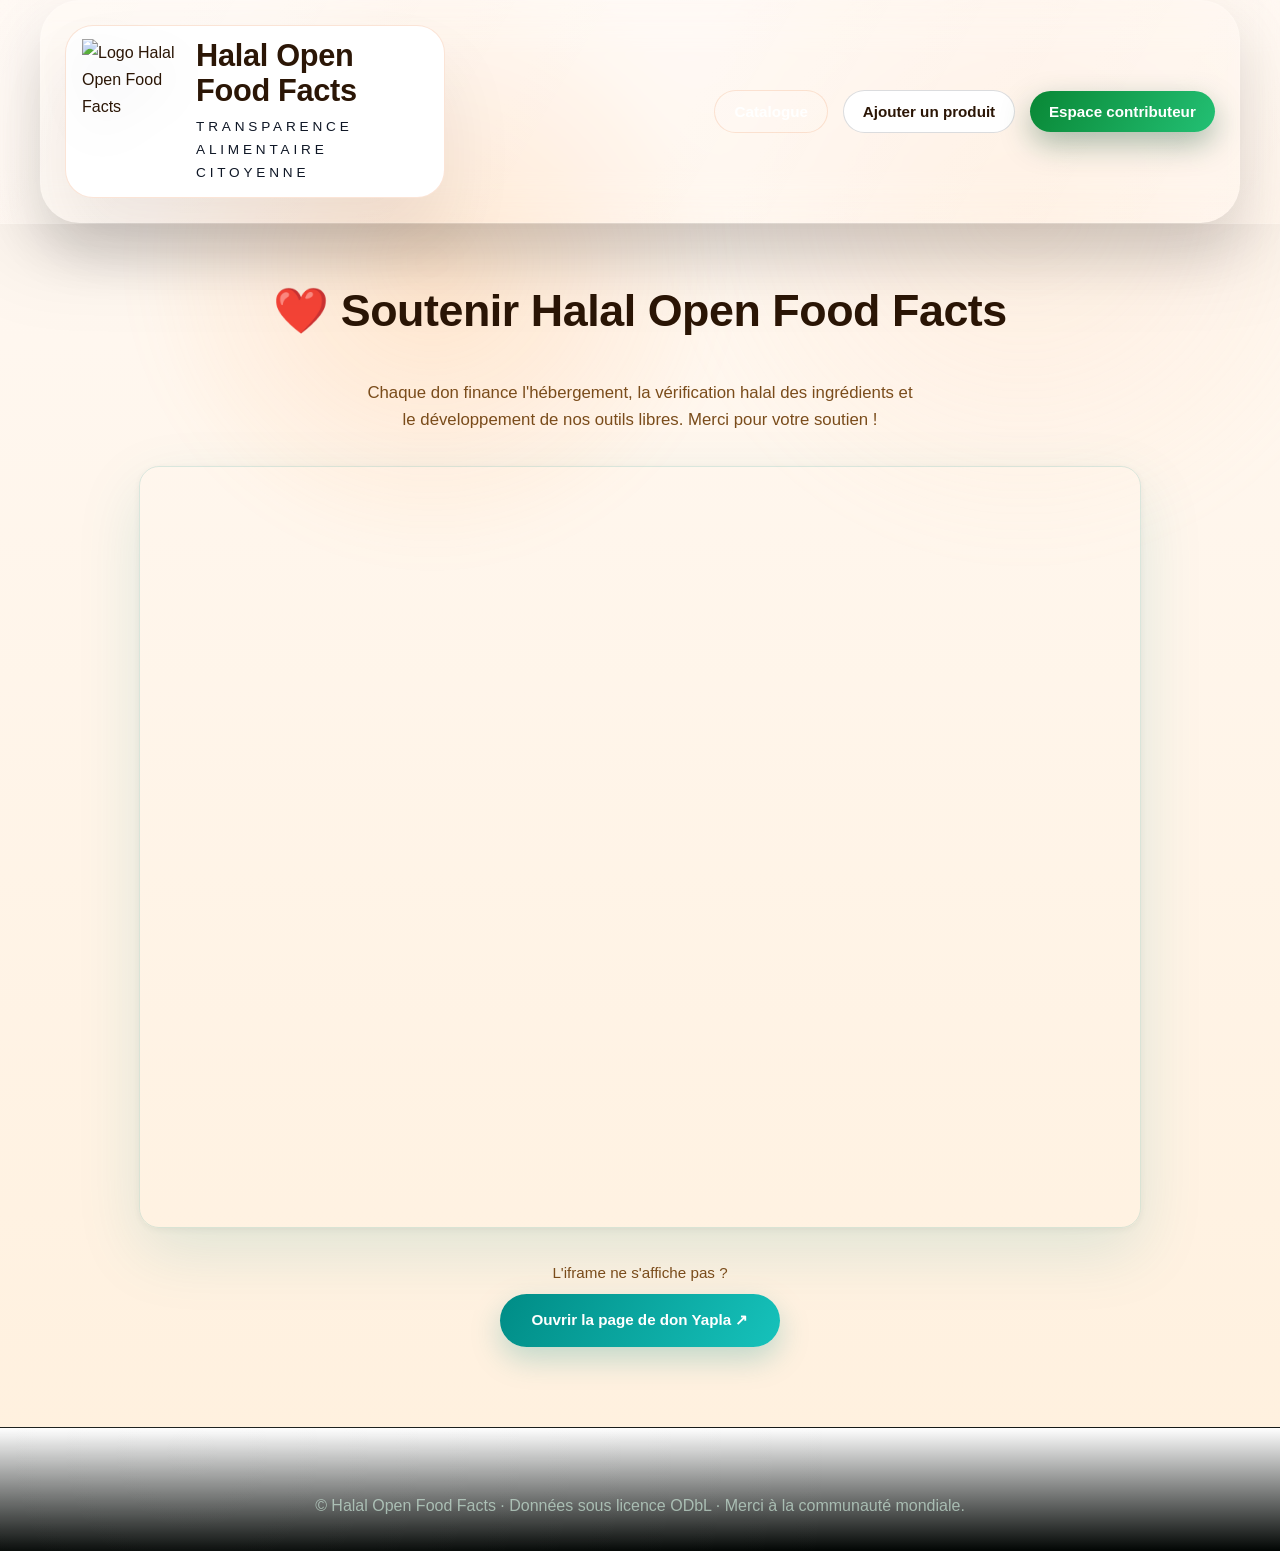
==== commit 6b3a7e5e: "chore: purge Donorbox content — donate.html now Yapla only" ====
--- a/html/donate.html
+++ b/html/donate.html
@@ -7,442 +7,122 @@
     <link rel="stylesheet" href="assets/css/style.css">
     <meta name="robots" content="noindex">
     <style>
-        .donate-redirect { max-width: 1100px; margin: 3.5rem auto; padding: 2rem; text-align: center; }
-        .donate-iframe { width: 100%; height: 760px; border: 1px solid rgba(0,0,0,0.06); border-radius: 12px; }
-        .external-cta { display:inline-block; margin-top:1rem; padding:0.9rem 1.25rem; border-radius:999px; background:#0F9B7A; color:#fff; font-weight:700; text-decoration:none; }
-        .muted { color: var(--muted); margin-top: .6rem; display:block }
+        body { background: var(--bg-gradient); color: var(--text); }
+
+        .donate-page {
+            max-width: 1050px;
+            margin: 3rem auto 5rem;
+            padding: 0 1.5rem;
+            display: flex;
+            flex-direction: column;
+            align-items: center;
+            gap: 2rem;
+            text-align: center;
+        }
+
+        .donate-page h1 {
+            font-size: clamp(1.8rem, 4vw, 2.8rem);
+            font-weight: 800;
+            margin: 0;
+        }
+
+        .donate-page .subtitle {
+            color: var(--muted);
+            max-width: 560px;
+            margin: 0;
+            font-size: 1.05rem;
+            line-height: 1.6;
+        }
+
+        .donate-iframe-wrapper {
+            width: 100%;
+            border-radius: 20px;
+            overflow: hidden;
+            box-shadow: 0 24px 64px rgba(0,140,134,0.13), 0 2px 8px rgba(0,0,0,0.06);
+            border: 1px solid rgba(0,140,134,0.15);
+        }
+
+        .donate-iframe-wrapper iframe {
+            display: block;
+            width: 100%;
+            height: 760px;
+            border: none;
+        }
+
+        .donate-fallback {
+            font-size: 0.95rem;
+            color: var(--muted);
+        }
+
+        .donate-fallback a {
+            display: inline-block;
+            margin-top: 0.5rem;
+            padding: 0.85rem 2rem;
+            border-radius: 999px;
+            background: linear-gradient(120deg, #008c86, #16c2bb);
+            color: #fff;
+            font-weight: 700;
+            text-decoration: none;
+            box-shadow: 0 12px 30px rgba(0,140,134,0.25);
+            transition: transform .15s, box-shadow .15s;
+        }
+
+        .donate-fallback a:hover {
+            transform: translateY(-2px);
+            box-shadow: 0 18px 40px rgba(0,140,134,0.35);
+        }
+
+        @media (max-width: 640px) {
+            .donate-iframe-wrapper iframe { height: 900px; }
+        }
     </style>
 </head>
 <body>
-    <header class="site-header">
-        <div class="site-header__inner">
-            <a class="brand brand--hero" href="index.html">
-                <img src="assets/images/e.png" alt="Logo Halal Open Food Facts" class="brand__logo">
-                <div class="brand__text"><span>Halal Open Food Facts</span></div>
-            </a>
-        </div>
-    </header>
 
-    <main class="donate-redirect">
-        <h1>Faire un don</h1>
-        <p>Nous avons migré les collectes vers Yapla. Le formulaire officiel est hébergé sur Yapla — vous pouvez donner directement depuis la page sécurisée.</p>
+<header class="site-header">
+    <div class="site-header__inner">
+        <a class="brand brand--hero" href="index.html">
+            <img src="assets/images/e.png" alt="Logo Halal Open Food Facts" class="brand__logo">
+            <div class="brand__text">
+                <span>Halal Open Food Facts</span>
+                <small>Transparence alimentaire citoyenne</small>
+            </div>
+        </a>
+        <nav class="primary-nav">
+            <a href="index.html#catalogue" class="ghost-btn ghost-btn--dark">Catalogue</a>
+            <a href="add.html" class="outline-btn">Ajouter un produit</a>
+            <a href="signin.html" class="solid-btn">Espace contributeur</a>
+        </nav>
+    </div>
+</header>
 
-        <!-- iframe fourni par l'utilisateur -->
-        <iframe class="donate-iframe" width="950" height="750" src="https://halal-open-food-facts.s2.yapla.com/fr/campaign-16372" frameborder="0" allowfullscreen></iframe>
+<main class="donate-page">
+    <h1>❤️ Soutenir Halal Open Food Facts</h1>
+    <p class="subtitle">Chaque don finance l'hébergement, la vérification halal des ingrédients et le développement de nos outils libres. Merci pour votre soutien !</p>
 
-        <p><a class="external-cta" href="https://halal-open-food-facts.s2.yapla.com/fr/campaign-16372" target="_blank" rel="noopener">Je fais un don (ouvrir Yapla)</a></p>
-        <p class="muted">Si l'iframe ne s'affiche pas, cliquez sur le bouton pour ouvrir la page Yapla dans un nouvel onglet.</p>
-    </main>
+    <div class="donate-iframe-wrapper">
+        <iframe
+            src="https://halal-open-food-facts.s2.yapla.com/fr/campaign-16372"
+            title="Campagne de dons Halal Open Food Facts — Yapla"
+            loading="lazy"
+            allowfullscreen>
+        </iframe>
+    </div>
 
-    <footer class="site-footer">
-        <p class="site-footer__copy">© Halal Open Food Facts · Merci à la communauté.</p>
-    </footer>
+    <p class="donate-fallback">
+        L'iframe ne s'affiche pas ?<br>
+        <a href="https://halal-open-food-facts.s2.yapla.com/fr/campaign-16372" target="_blank" rel="noopener">
+            Ouvrir la page de don Yapla ↗
+        </a>
+    </p>
+</main>
+
+<footer class="site-footer">
+    <p class="site-footer__copy">© Halal Open Food Facts · Données sous licence ODbL · Merci à la communauté mondiale.</p>
+</footer>
+
+<script src="assets/js/nav.js"></script>
+<script src="assets/js/locale.js"></script>
 
 </body>
 </html>
-                    </div>
-                    <div class="progress-dots" role="presentation">
-                        <span class="is-active" data-progress-dot="1"></span>
-                        <span data-progress-dot="2"></span>
-                        <span data-progress-dot="3"></span>
-                    </div>
-                </div>
-
-                <div class="wizard-step is-active" data-step="1">
-                    <div class="pill-toggle" role="tablist" aria-label="Fréquence du don">
-                        <button type="button" class="is-active" data-frequency="unique">Unique</button>
-                        <button type="button" data-frequency="monthly">Mensuel</button>
-                        <button type="button" data-frequency="yearly">Annuel</button>
-                    </div>
-                    <div class="amount-options">
-                        <button type="button" class="is-active" data-amount="5">5 €</button>
-                        <button type="button" data-amount="10">10 €</button>
-                        <button type="button" data-amount="30">30 €</button>
-                        <button type="button" data-amount="60">60 €</button>
-                        <button type="button" data-amount="120">120 €</button>
-                        <button type="button" data-amount="200">200 €</button>
-                    </div>
-                    <label class="input-stack" for="custom-amount">Montant personnalisé
-                        <div class="custom-amount-field">
-                            <span>€</span>
-                            <input id="custom-amount" type="number" min="1" step="1" placeholder="Ex : 45">
-                        </div>
-                    </label>
-                </div>
-
-                <div class="wizard-step" data-step="2">
-                    <div class="form-grid-two">
-                        <label class="input-stack" for="donor-firstname">Prénom
-                            <input type="text" id="donor-firstname" placeholder="Fleury">
-                        </label>
-                        <label class="input-stack" for="donor-lastname">Nom de famille
-                            <input type="text" id="donor-lastname" placeholder="Niyokwizera">
-                        </label>
-                    </div>
-                    <label class="input-stack" for="donor-email">E-mail
-                        <input type="email" id="donor-email" placeholder="vous@email.com" required>
-                    </label>
-                    <label class="input-stack" for="donor-note">Commentaire
-                        <textarea id="donor-note" rows="3" placeholder="Référence interne, reçu fiscal..."></textarea>
-                    </label>
-                    <label class="checkbox-stack" for="newsletter-checkbox">
-                        <input type="checkbox" id="newsletter-checkbox" checked>
-                        S'abonner aux nouvelles halal (≤ 2 e-mails / mois)
-                    </label>
-                    <label class="checkbox-stack" for="public-checkbox">
-                        <input type="checkbox" id="public-checkbox">
-                        Afficher mon nom sur le mur des donateurs
-                    </label>
-                </div>
-
-                <div class="wizard-step" data-step="3">
-                    <div class="payment-tabs" role="tablist" aria-label="Mode de paiement">
-                        <button type="button" class="is-active" data-payment="card">Carte</button>
-                        <button type="button" data-payment="paypal">PayPal</button>
-                        <button type="button" data-payment="debit">Débit direct</button>
-                    </div>
-                    <div class="card-brand-list" aria-hidden="true">
-                        <span>Visa</span>
-                        <span>Mastercard</span>
-                        <span>Amex</span>
-                        <span>Discover</span>
-                        <span>UnionPay</span>
-                    </div>
-                    <p class="payment-hint">Vos informations de paiement sont saisies directement dans Donorbox (Stripe). Cette étape confirme seulement le moyen préféré.</p>
-                </div>
-
-                <p class="wizard-error" id="wizard-error"></p>
-
-                <div class="wizard-actions">
-                    <button type="button" class="ghost-btn" data-action="prev" aria-label="Étape précédente">Retour</button>
-                    <button type="button" class="solid-btn" data-action="next" id="wizard-next">Suivant</button>
-                </div>
-            </form>
-
-            <aside class="wizard-preview" id="wizard-preview">
-                <p class="eyebrow">Récapitulatif</p>
-                <h3>Don en préparation</h3>
-                <p class="summary-amount" id="summary-amount">30 €</p>
-                <dl>
-                    <div>
-                        <dt>Fréquence</dt>
-                        <dd id="summary-frequency">Don unique</dd>
-                    </div>
-                    <div>
-                        <dt>Paiement</dt>
-                        <dd id="summary-payment">Carte bancaire</dd>
-                    </div>
-                    <div>
-                        <dt>Nom</dt>
-                        <dd id="summary-name">Donateur anonyme</dd>
-                    </div>
-                    <div>
-                        <dt>E-mail</dt>
-                        <dd id="summary-email">—</dd>
-                    </div>
-                    <div>
-                        <dt>Référence</dt>
-                        <dd><code id="summary-reference">HOF-30-U-2026</code></dd>
-                    </div>
-                </dl>
-                <a href="https://donorbox.org/openfoodfacts" target="_blank" rel="noopener" class="solid-btn" id="donorbox-link">Ouvrir Donorbox sécurisé</a>
-                <p class="summary-hint">Le lien ouvre la même page Donorbox utilisée par Open Food Facts. Les montants et préférences ci-dessus vous servent de guide.</p>
-            </aside>
-        </section>
-
-        <section class="bank-option-card" id="bank-wire">
-            <p class="eyebrow">Option 2 — Virement direct</p>
-            <h2>Coordonnées Crédit Agricole Nord de France</h2>
-            <dl>
-                <div>
-                    <dt>Code établissement</dt>
-                    <dd>16706</dd>
-                </div>
-                <div>
-                    <dt>Code guichet</dt>
-                    <dd>05028</dd>
-                </div>
-                <div>
-                    <dt>N° de compte</dt>
-                    <dd>54015286434</dd>
-                </div>
-                <div>
-                    <dt>Clé RIB</dt>
-                    <dd>19</dd>
-                </div>
-                <div>
-                    <dt>IBAN</dt>
-                    <dd id="iban-value">FR76 1670 6050 2854 0152 8643 419</dd>
-                </div>
-                <div>
-                    <dt>BIC</dt>
-                    <dd id="bic-value">AGRIFRPP867</dd>
-                </div>
-            </dl>
-            <div class="bank-option-card__actions">
-                <button class="copy-btn" data-copy-target="iban-value">Copier l'IBAN</button>
-                <button class="copy-btn" data-copy-target="bic-value">Copier le BIC</button>
-            </div>
-            <p class="bank-option-card__hint">Merci d'ajouter "Halal Open Food Facts" dans le motif du virement. Les fonds arrivent directement sur le compte Crédit Agricole Nord de France.</p>
-        </section>
-
-        <section class="transparency-section">
-            <p class="eyebrow" style="color:#008c86;">Utilisation des dons</p>
-            <h2>À quoi servent vos contributions ?</h2>
-            <div class="transparency-grid">
-                <article class="transparency-card">
-                    <h3>Base de données</h3>
-                    <p>Serveurs sécurisés, CDN et sauvegardes pour garder les données alimentaires halal accessibles 24/7.</p>
-                </article>
-                <article class="transparency-card">
-                    <h3>Recherche halal</h3>
-                    <p>Veille sur les ingrédients sensibles, traduction des étiquettes et partenariats avec les écoles culinaires.</p>
-                </article>
-                <article class="transparency-card">
-                    <h3>Communauté</h3>
-                    <p>Organisation d'ateliers, production de guides bénévoles et accompagnement des relecteurs.</p>
-                </article>
-            </div>
-        </section>
-
-        <section class="support-contact">
-            <h2>Recevoir un reçu ou proposer un mécénat ?</h2>
-            <p>Écrivez-nous pour obtenir un reçu fiscal, programmer un don récurrent ou nouer un partenariat.</p>
-            <a href="mailto:contact@halalopenfoodfacts.org" class="ghost-btn ghost-btn--dark">contact@halalopenfoodfacts.org</a>
-        </section>
-    </main>
-
-    <footer class="site-footer">
-        <div class="site-footer__grid">
-            <div>
-                <h4>Projet</h4>
-                <ul>
-                    <li><a href="legal.html">Mentions légales</a></li>
-                    <li><a href="terms.html">Conditions d'utilisation</a></li>
-                    <li><a href="#">Transparence financière</a></li>
-                </ul>
-            </div>
-            <div>
-                <h4>Découvrir</h4>
-                <ul>
-                    <li><a href="index.html#catalogue">Catalogue</a></li>
-                    <li><a href="index.html#engagements">Engagements</a></li>
-                    <li><a href="index.html#communautes">Communauté</a></li>
-                </ul>
-            </div>
-            <div>
-                <h4>Contribuer</h4>
-                <ul>
-                    <li><a href="add.html">Ajouter un produit</a></li>
-                    <li><a href="signin.html">Espace contributeur</a></li>
-                    <li><a href="donate.html">Faire un don</a></li>
-                </ul>
-            </div>
-            <div>
-                <h4>Suivez-nous</h4>
-                <div class="social">
-                    <a href="#">🐦 Twitter</a>
-                    <a href="#">📸 Instagram</a>
-                    <a href="#">💼 LinkedIn</a>
-                </div>
-            </div>
-        </div>
-        <p class="site-footer__copy">© 2025 Halal Open Food Facts · Données ouvertes sous ODbL.</p>
-    </footer>
-
-    <script>
-        (function () {
-            const copyButtons = document.querySelectorAll('[data-copy-target]');
-            copyButtons.forEach((button) => {
-                button.addEventListener('click', () => {
-                    const targetId = button.getAttribute('data-copy-target');
-                    const source = document.getElementById(targetId);
-                    if (!source) return;
-                    const text = source.textContent.trim();
-                    if (!navigator.clipboard) {
-                        const textarea = document.createElement('textarea');
-                        textarea.value = text;
-                        document.body.appendChild(textarea);
-                        textarea.select();
-                        document.execCommand('copy');
-                        textarea.remove();
-                    } else {
-                        navigator.clipboard.writeText(text).catch(() => {});
-                    }
-                    const original = button.textContent;
-                    button.textContent = 'Copié !';
-                    setTimeout(() => {
-                        button.textContent = original;
-                    }, 2000);
-                });
-            });
-
-            const wizard = document.getElementById('donation-wizard');
-            if (!wizard) return;
-
-            const steps = Array.from(wizard.querySelectorAll('.wizard-step'));
-            const dots = document.querySelectorAll('[data-progress-dot]');
-            const stepperTitle = document.getElementById('stepper-title');
-            const stepperStep = document.getElementById('stepper-step');
-            const wizardError = document.getElementById('wizard-error');
-            const nextButton = document.getElementById('wizard-next');
-            const prevButton = wizard.querySelector('[data-action="prev"]');
-            const frequencyButtons = wizard.querySelectorAll('[data-frequency]');
-            const amountButtons = wizard.querySelectorAll('[data-amount]');
-            const customAmountInput = document.getElementById('custom-amount');
-            const paymentButtons = wizard.querySelectorAll('[data-payment]');
-            const donorboxLink = document.getElementById('donorbox-link');
-            const previewCard = document.getElementById('wizard-preview');
-
-            const summaryRefs = {
-                amount: document.getElementById('summary-amount'),
-                frequency: document.getElementById('summary-frequency'),
-                payment: document.getElementById('summary-payment'),
-                name: document.getElementById('summary-name'),
-                email: document.getElementById('summary-email'),
-                reference: document.getElementById('summary-reference')
-            };
-
-            const inputs = {
-                firstname: document.getElementById('donor-firstname'),
-                lastname: document.getElementById('donor-lastname'),
-                email: document.getElementById('donor-email')
-            };
-
-            const stepTitles = {
-                1: 'Choisir le montant',
-                2: 'Vos informations',
-                3: 'Paiement sécurisé'
-            };
-
-            const frequencyLabels = {
-                unique: 'Don unique',
-                monthly: 'Don mensuel',
-                yearly: 'Don annuel'
-            };
-
-            const frequencyQuery = {
-                unique: 'once',
-                monthly: 'monthly',
-                yearly: 'annual'
-            };
-
-            const paymentLabels = {
-                card: 'Carte bancaire',
-                paypal: 'PayPal',
-                debit: 'Débit direct'
-            };
-
-            const state = {
-                step: 1,
-                amount: 30,
-                frequency: 'unique',
-                payment: 'card'
-            };
-
-            function updateSummary() {
-                const first = (inputs.firstname.value || '').trim();
-                const last = (inputs.lastname.value || '').trim();
-                const email = (inputs.email.value || '').trim();
-                const name = (first || last) ? `${first} ${last}`.trim() : 'Donateur anonyme';
-                const reference = `HOF-${Math.round(state.amount)}-${state.frequency.charAt(0).toUpperCase()}-${new Date().getFullYear()}`;
-
-                summaryRefs.amount.textContent = `${state.amount.toFixed(2)} €`;
-                summaryRefs.frequency.textContent = frequencyLabels[state.frequency];
-                summaryRefs.payment.textContent = paymentLabels[state.payment];
-                summaryRefs.name.textContent = name;
-                summaryRefs.email.textContent = email || '—';
-                summaryRefs.reference.textContent = reference;
-
-                donorboxLink.href = `https://donorbox.org/openfoodfacts?default_interval=${frequencyQuery[state.frequency]}&amount=${Math.round(state.amount)}`;
-            }
-
-            function setStep(newStep) {
-                state.step = Math.min(Math.max(newStep, 1), steps.length);
-                steps.forEach((panel) => {
-                    panel.classList.toggle('is-active', Number(panel.dataset.step) === state.step);
-                });
-                dots.forEach((dot) => {
-                    dot.classList.toggle('is-active', Number(dot.dataset.progressDot) <= state.step);
-                });
-                stepperTitle.textContent = stepTitles[state.step];
-                stepperStep.textContent = state.step;
-                prevButton.disabled = state.step === 1;
-                prevButton.setAttribute('aria-disabled', state.step === 1);
-                wizardError.textContent = '';
-                nextButton.textContent = state.step === steps.length ? 'Générer le lien sécurisé' : 'Suivant';
-            }
-
-            function validateStep() {
-                if (state.step === 2) {
-                    if (!inputs.email.value.trim()) {
-                        wizardError.textContent = 'Merci d’indiquer un e-mail pour recevoir la confirmation.';
-                        return false;
-                    }
-                }
-                return true;
-            }
-
-            frequencyButtons.forEach((btn) => {
-                btn.addEventListener('click', () => {
-                    state.frequency = btn.dataset.frequency;
-                    frequencyButtons.forEach((b) => b.classList.toggle('is-active', b === btn));
-                    updateSummary();
-                });
-            });
-
-            amountButtons.forEach((btn) => {
-                btn.addEventListener('click', () => {
-                    state.amount = Number(btn.dataset.amount);
-                    amountButtons.forEach((b) => b.classList.toggle('is-active', b === btn));
-                    customAmountInput.value = '';
-                    updateSummary();
-                });
-            });
-
-            if (customAmountInput) {
-                customAmountInput.addEventListener('input', () => {
-                    const value = parseFloat(customAmountInput.value.replace(',', '.'));
-                    if (Number.isFinite(value) && value > 0) {
-                        state.amount = value;
-                        amountButtons.forEach((b) => b.classList.remove('is-active'));
-                        updateSummary();
-                    }
-                });
-            }
-
-            paymentButtons.forEach((btn) => {
-                btn.addEventListener('click', () => {
-                    state.payment = btn.dataset.payment;
-                    paymentButtons.forEach((b) => b.classList.toggle('is-active', b === btn));
-                    updateSummary();
-                });
-            });
-
-            nextButton.addEventListener('click', () => {
-                if (!validateStep()) return;
-                if (state.step === steps.length) {
-                    updateSummary();
-                    previewCard.classList.add('is-visible');
-                    donorboxLink.focus();
-                } else {
-                    setStep(state.step + 1);
-                }
-            });
-
-            prevButton.addEventListener('click', () => {
-                if (state.step === 1) return;
-                setStep(state.step - 1);
-            });
-
-            ['input', 'change'].forEach((eventName) => {
-                Object.values(inputs).forEach((input) => {
-                    input.addEventListener(eventName, updateSummary);
-                });
-            });
-
-            updateSummary();
-        })();
-    </script>
-</body>
-</html>
